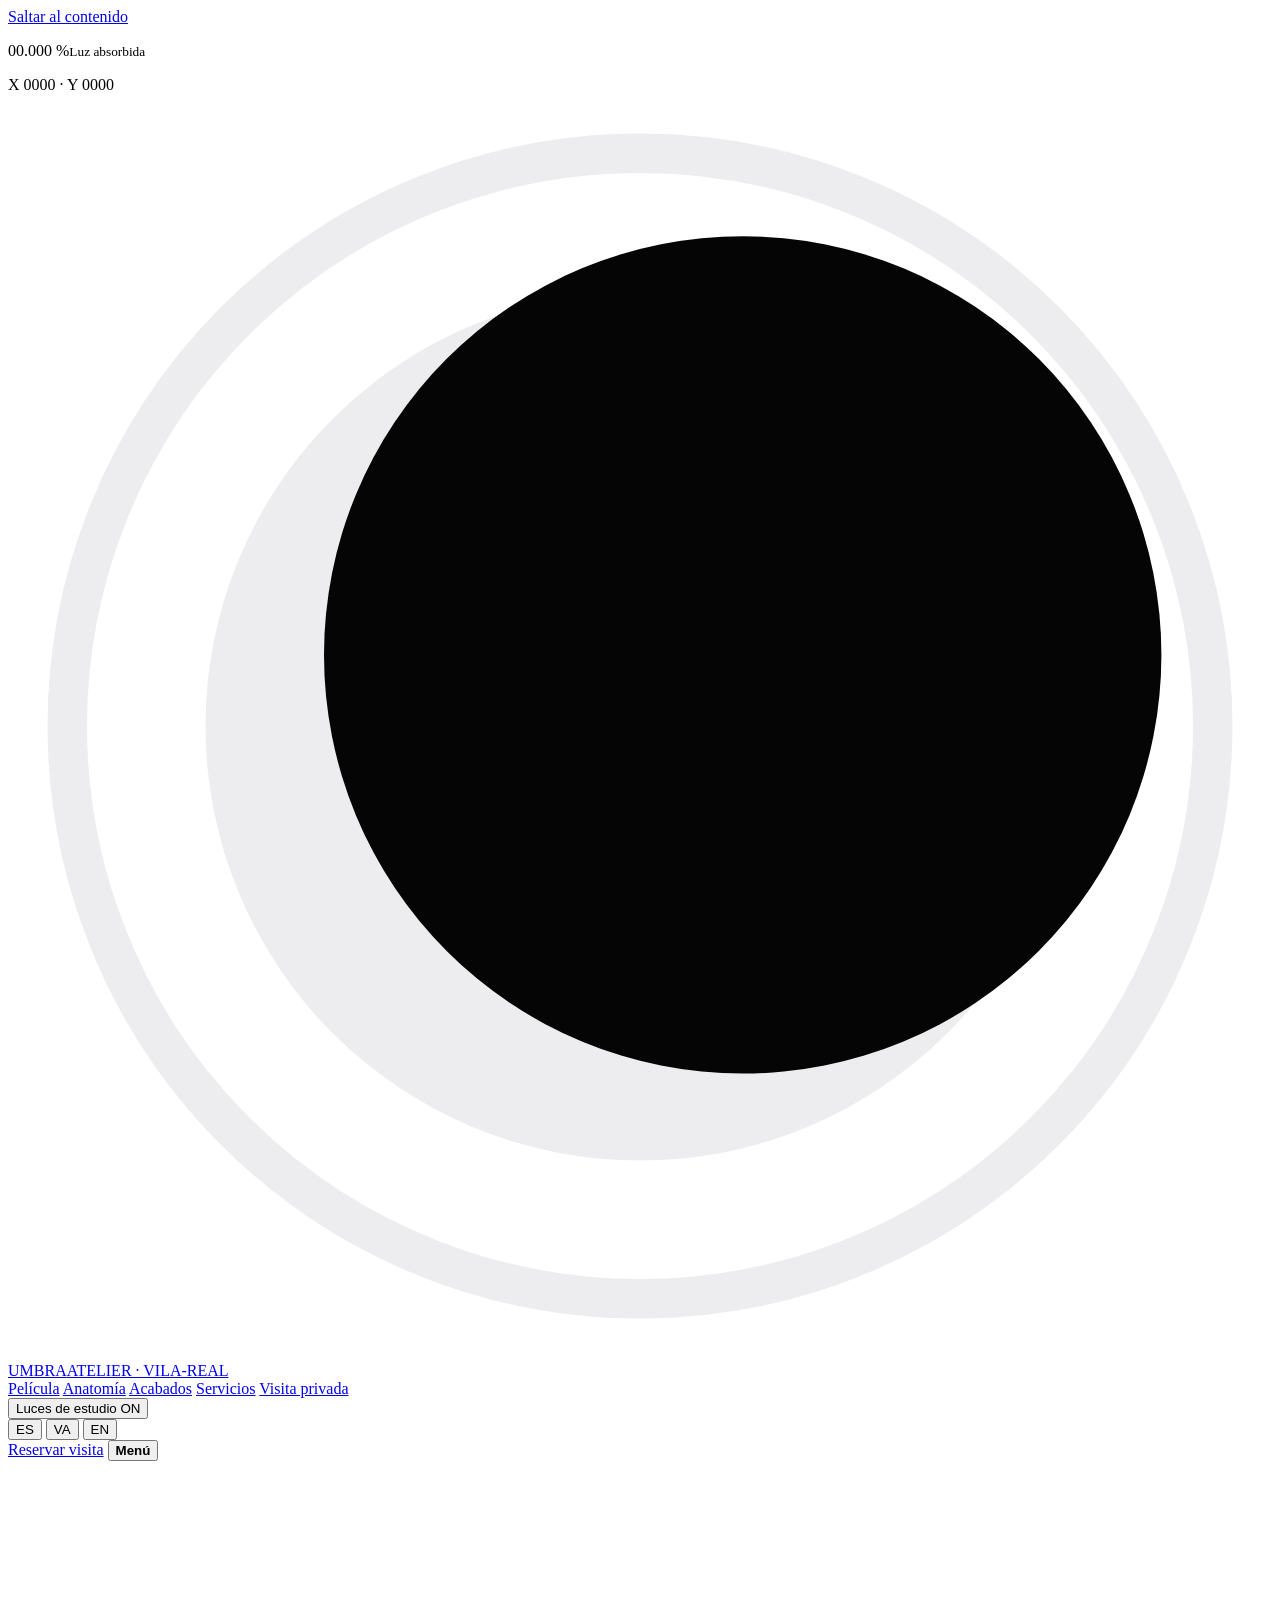
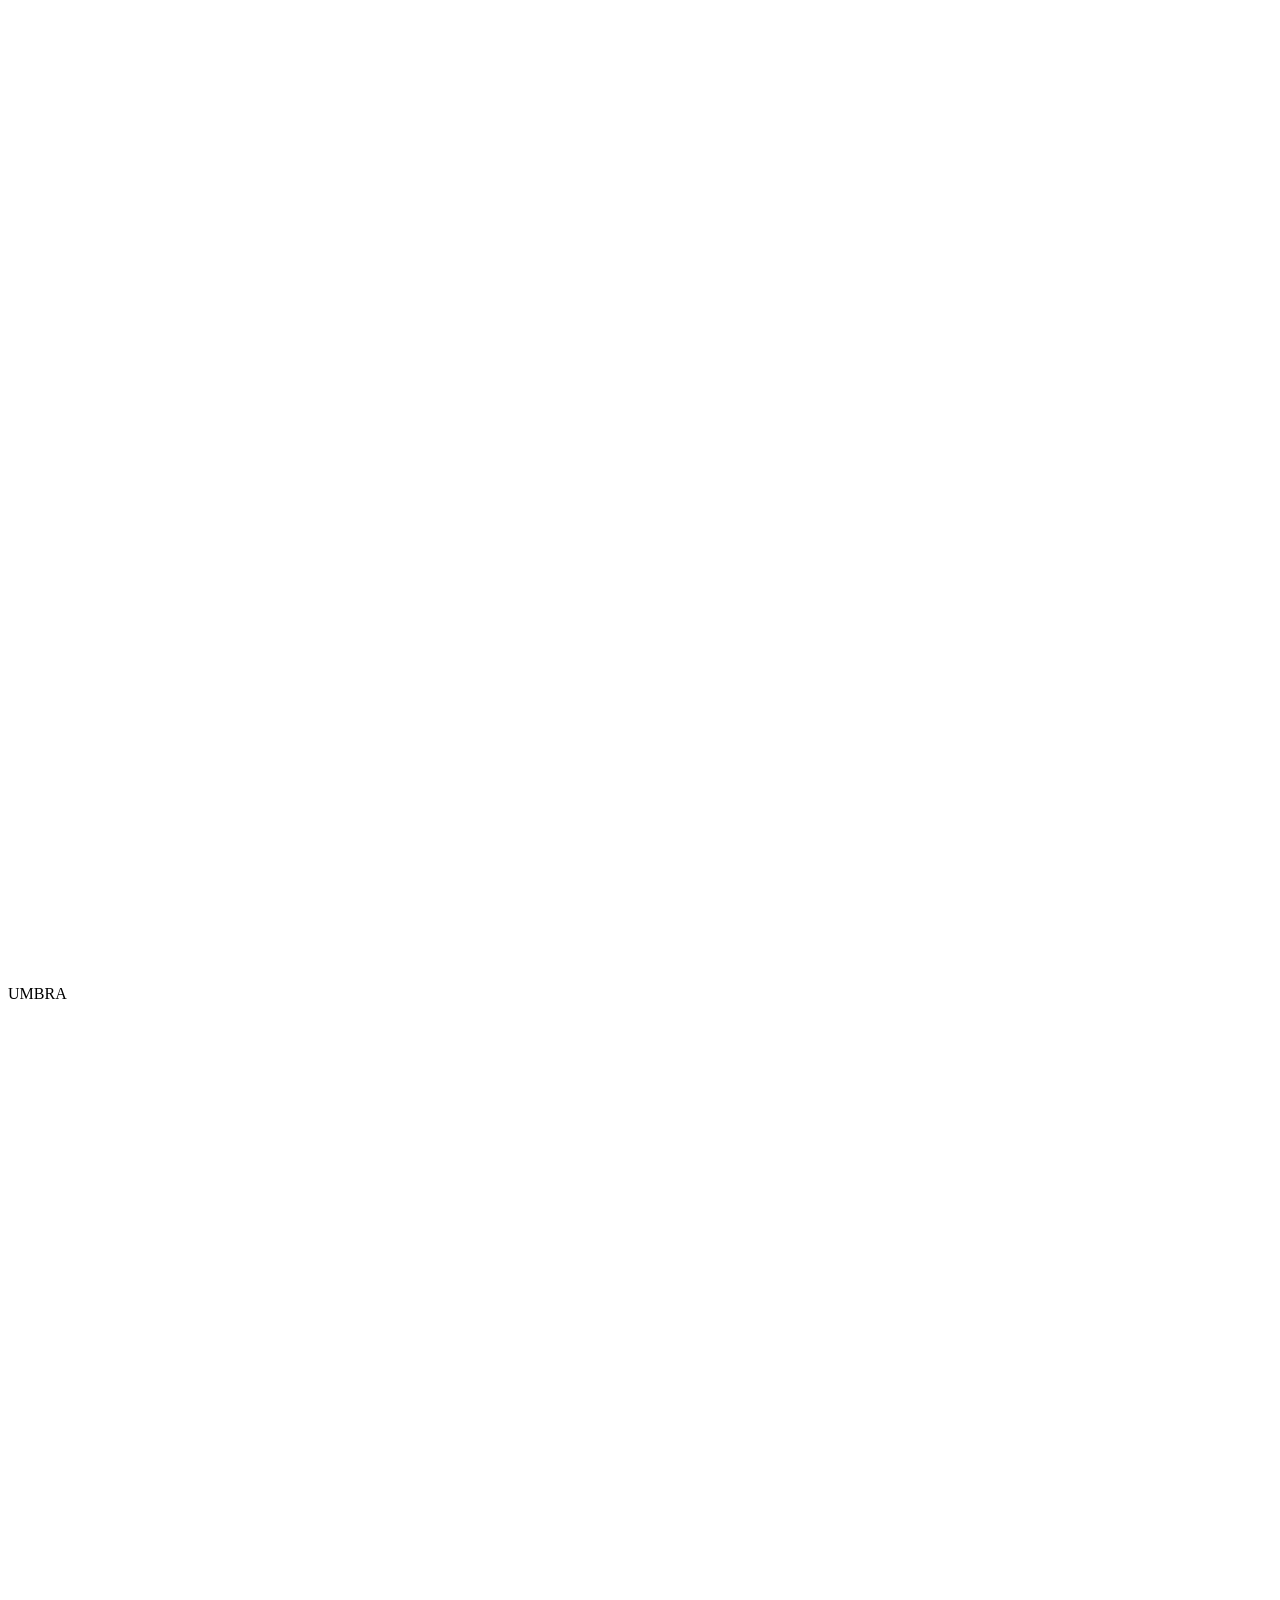
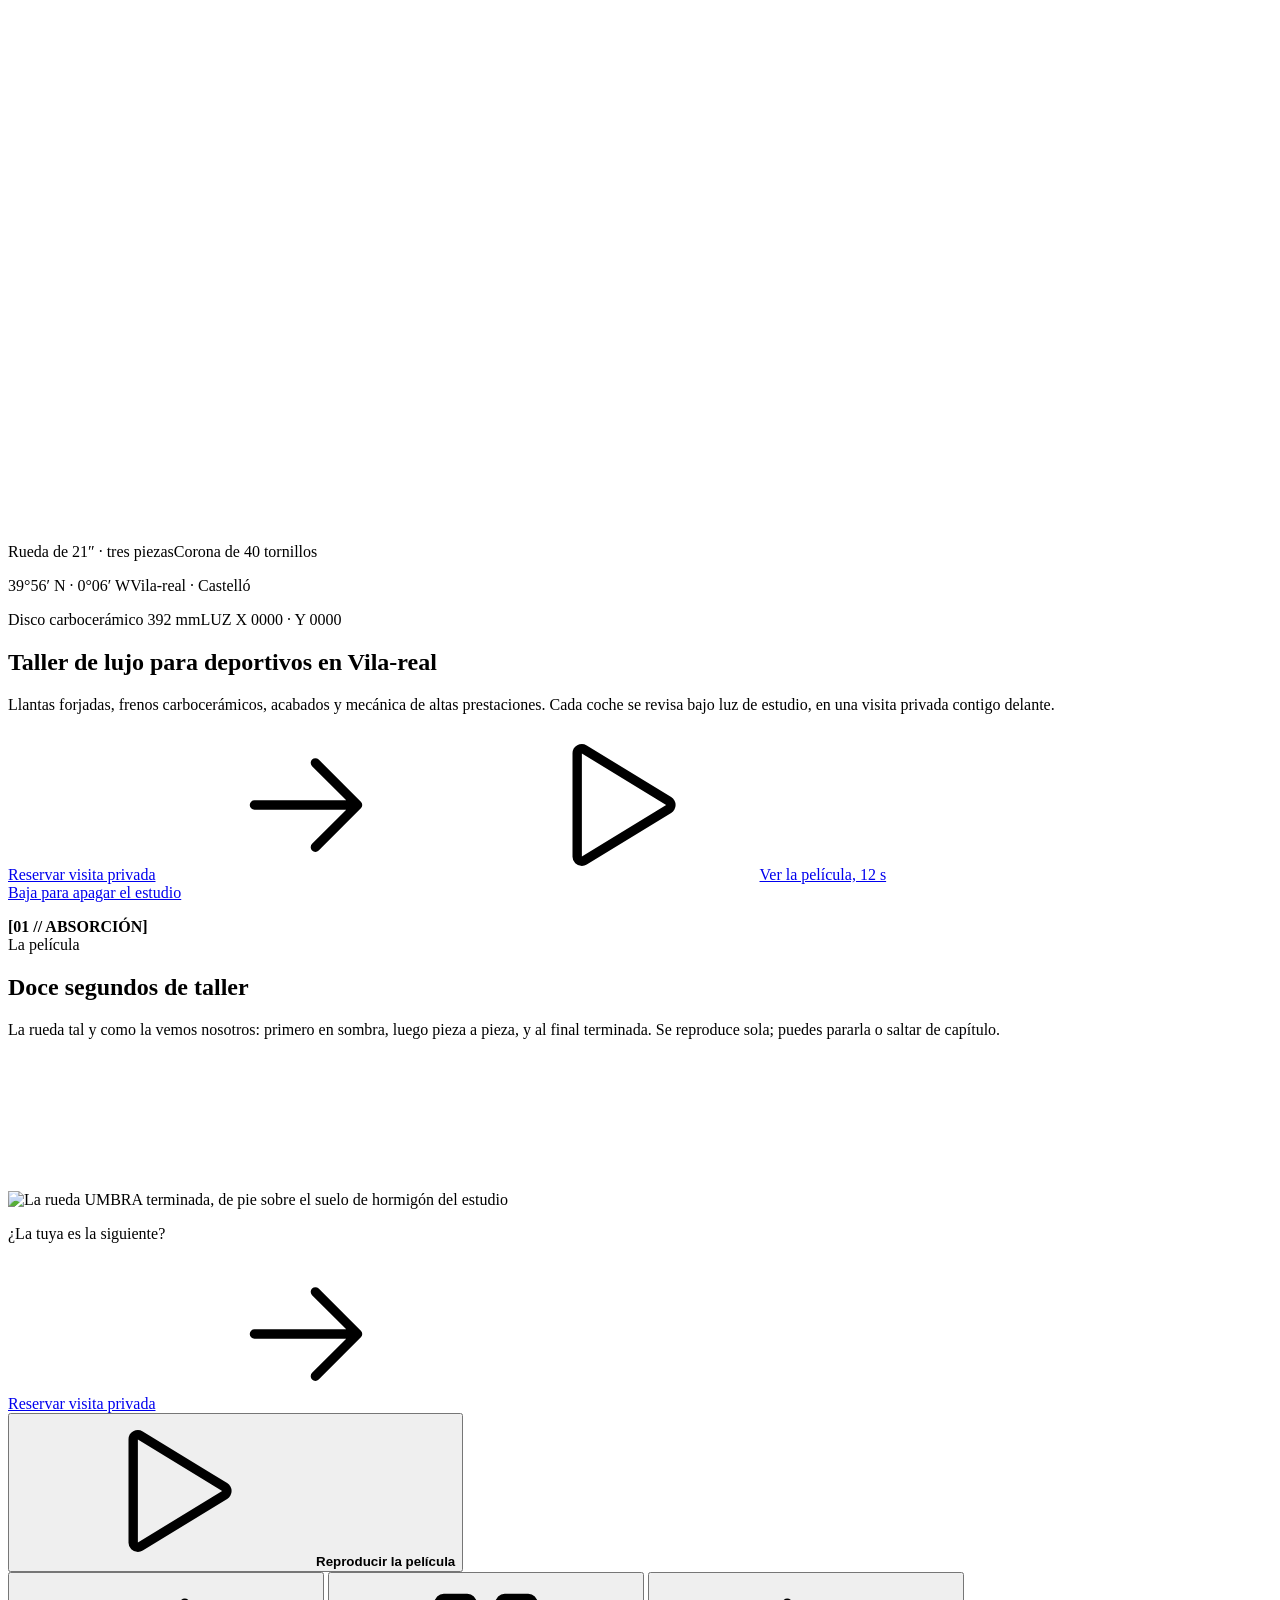
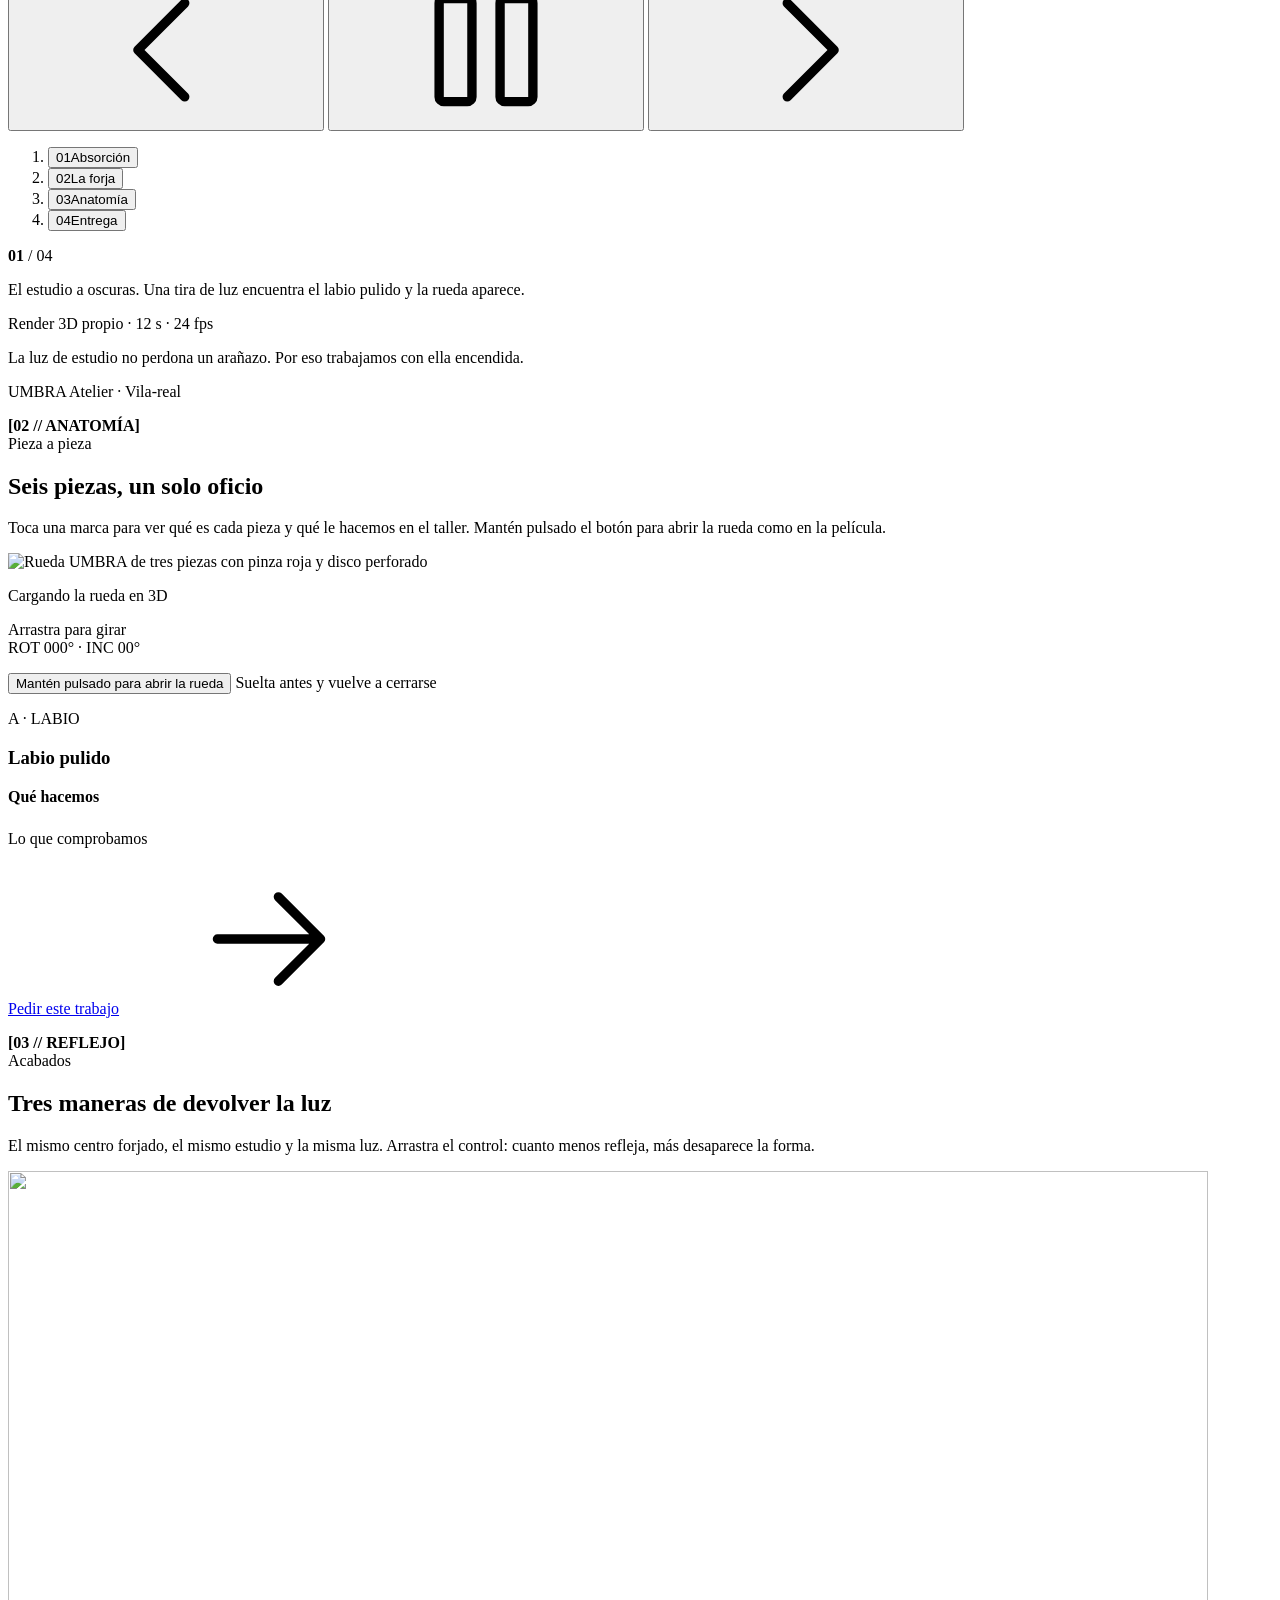
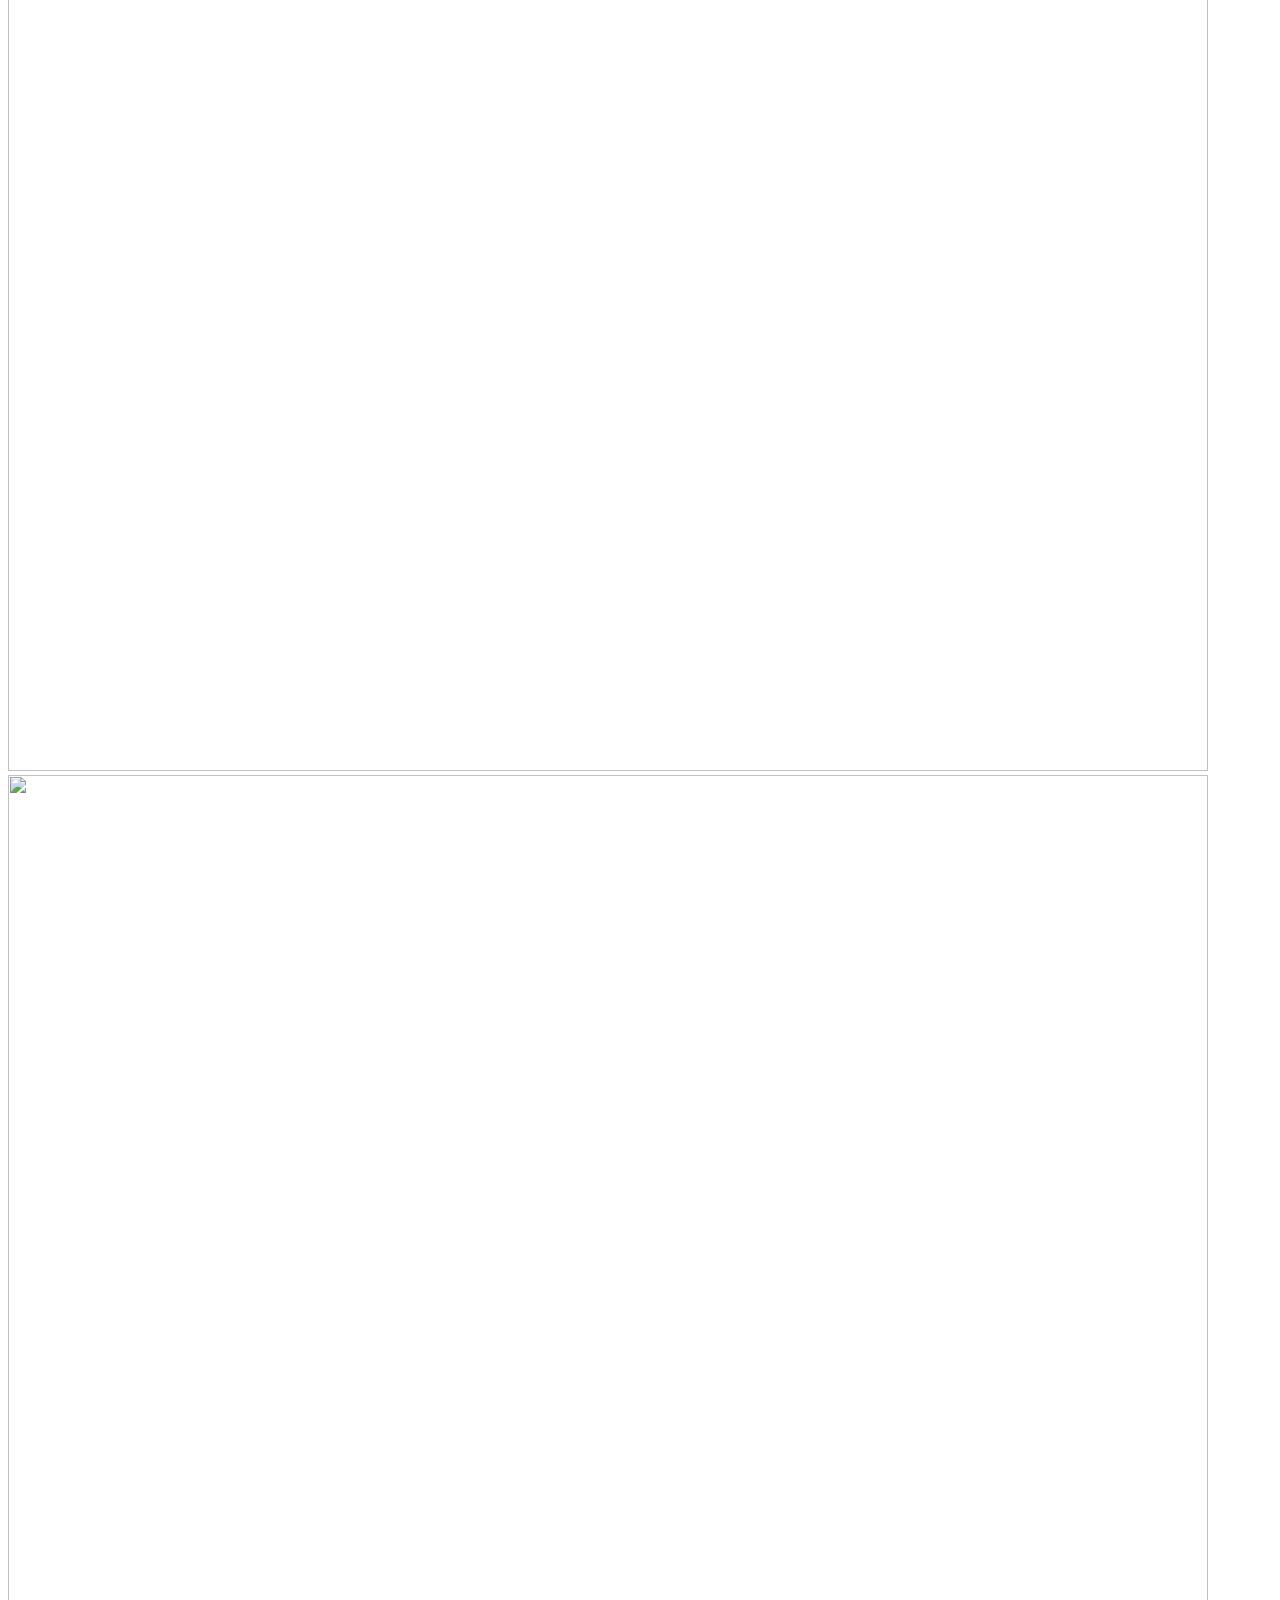
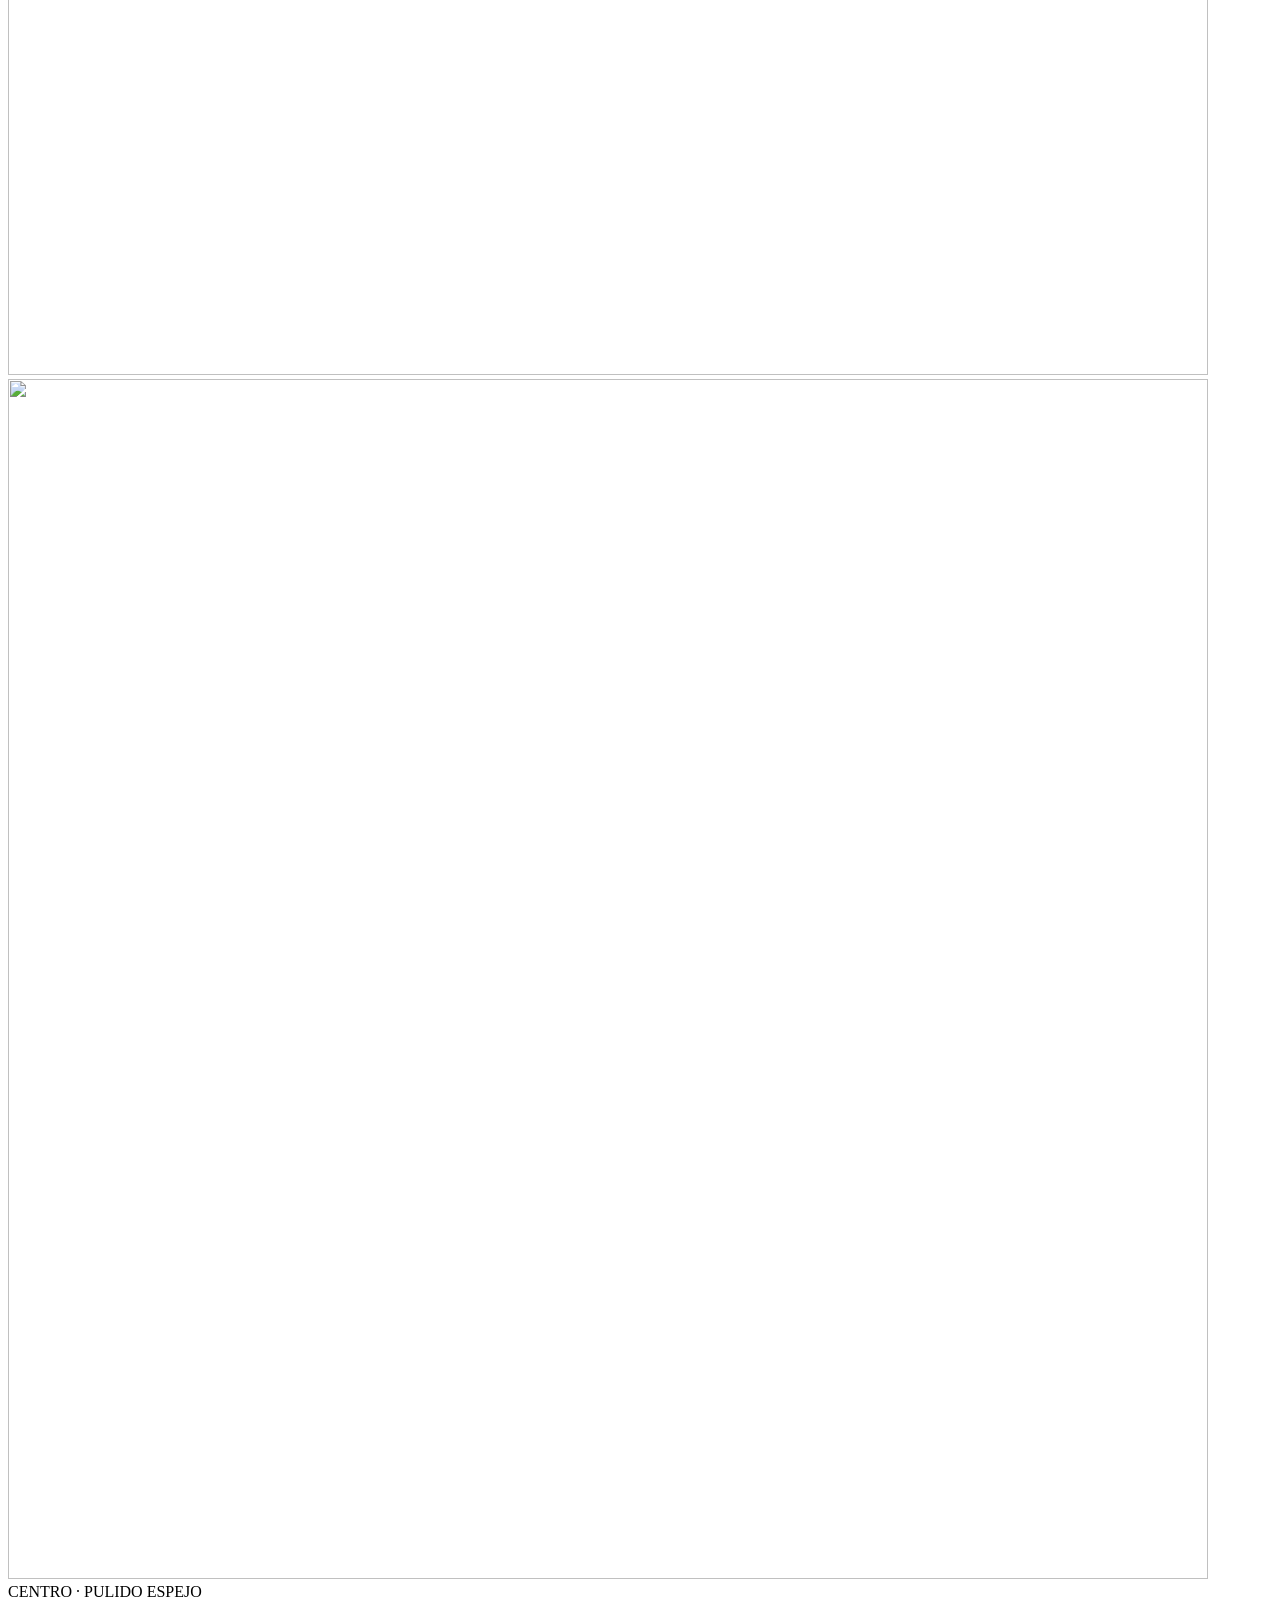
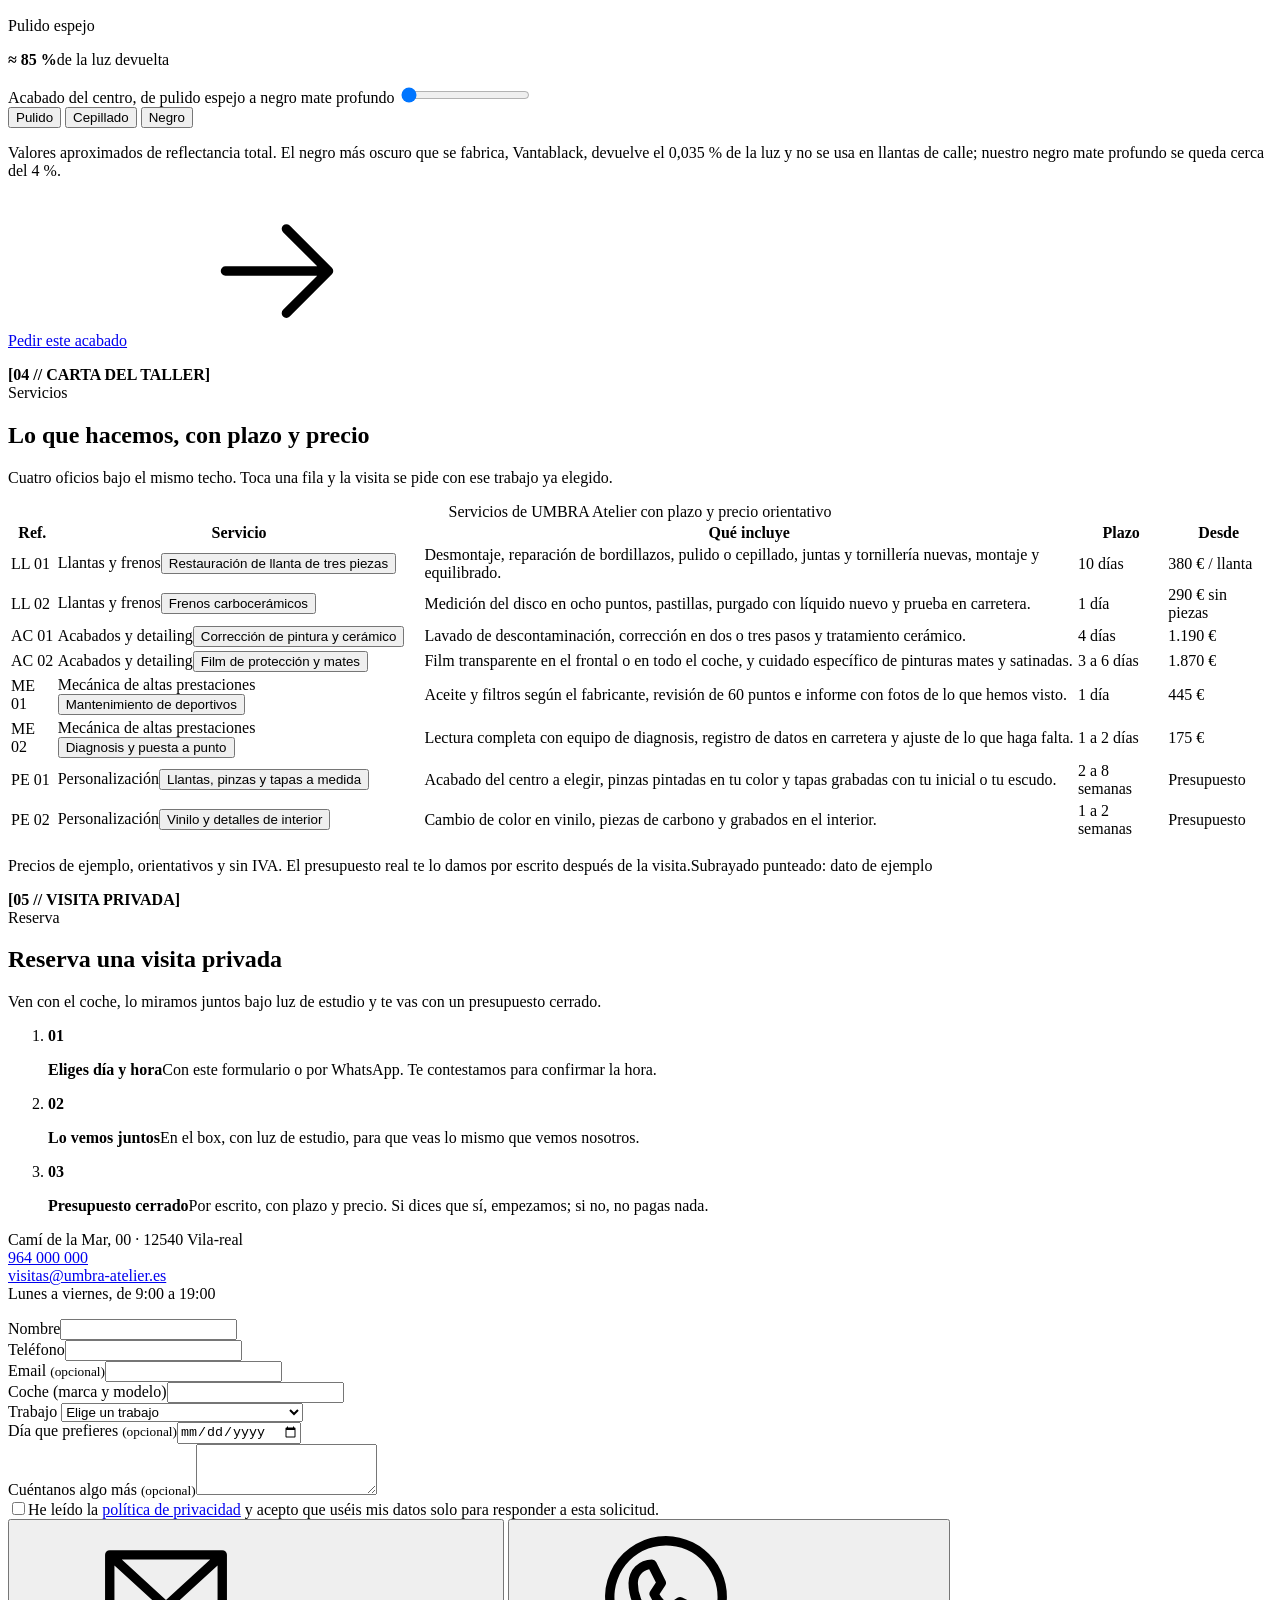
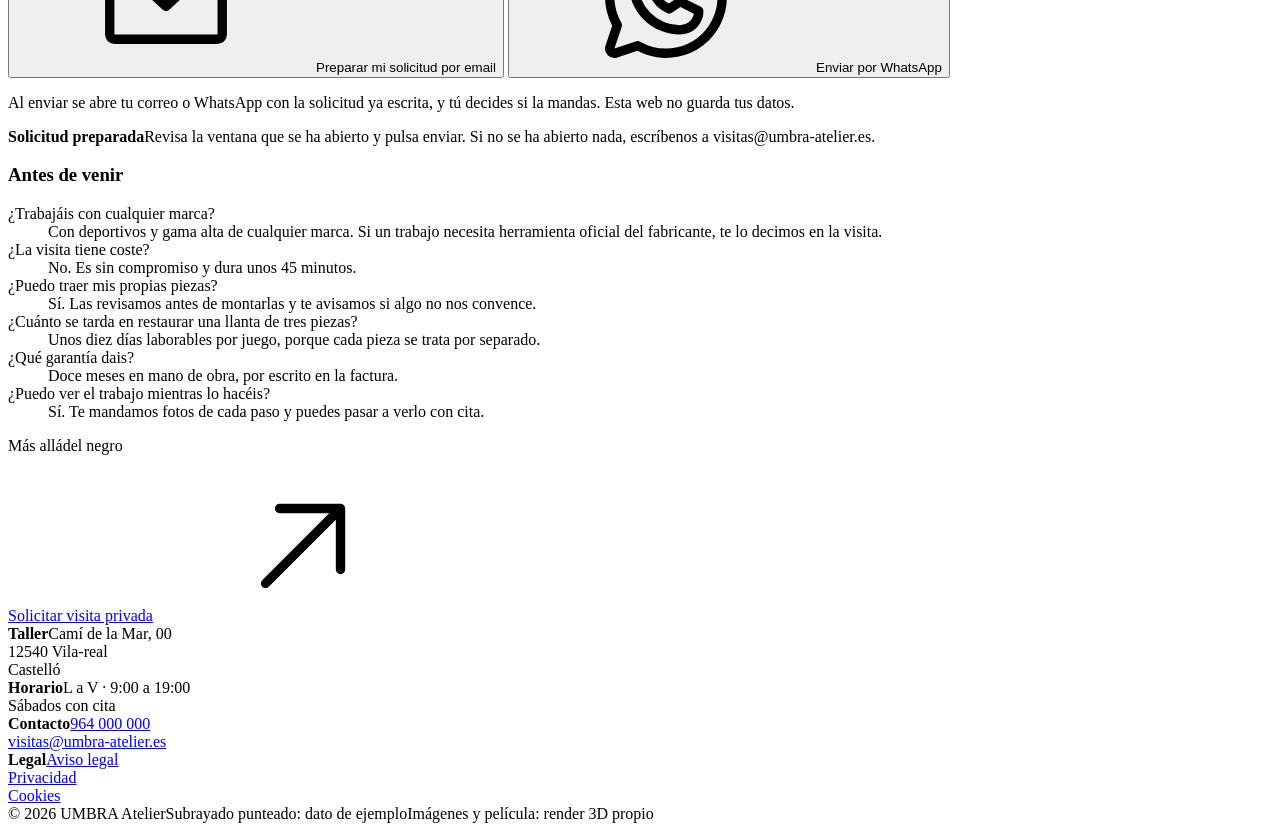
==== index.html @ 4f1d6cc4 "Add files via upload" ====
<!doctype html>
<html lang="es" data-examples="on" data-lights="on">
<head>
<meta charset="utf-8">
<meta name="viewport" content="width=device-width, initial-scale=1, viewport-fit=cover">
<title>UMBRA Atelier · Taller de lujo para deportivos en Vila-real</title>
<meta name="description" content="Taller de lujo en Vila-real (Castelló): llantas forjadas de tres piezas, frenos carbocerámicos, acabados, detailing, mecánica de altas prestaciones y personalización. Reserva una visita privada.">
<meta name="theme-color" content="#050505">
<link rel="icon" type="image/svg+xml" href="data:image/svg+xml,%3Csvg xmlns='http://www.w3.org/2000/svg' viewBox='0 0 64 64'%3E%3Crect width='64' height='64' fill='%23050505'/%3E%3Ccircle cx='32' cy='32' r='22' fill='%23EDEDEF'/%3E%3Ccircle cx='37' cy='28.5' r='21' fill='%23050505'/%3E%3Ccircle cx='32' cy='32' r='26.5' fill='none' stroke='%23EDEDEF' stroke-width='1.5'/%3E%3C/svg%3E">
<!-- DEPLOY STEP: poner la URL real en og:url y og:image al publicar -->
<meta property="og:type" content="website">
<meta property="og:title" content="UMBRA Atelier · Taller de lujo en Vila-real">
<meta property="og:description" content="Llantas, frenos, acabados y mecánica para deportivos. Visita privada con luz de estudio.">
<meta property="og:image" content="assets/img/og.jpg">
<meta property="og:url" content="">
<meta name="twitter:card" content="summary_large_image">
<link rel="preload" href="assets/fonts/syne-latin-800-normal.woff2" as="font" type="font/woff2" crossorigin>
<link rel="preload" href="assets/fonts/syne-latin-400-normal.woff2" as="font" type="font/woff2" crossorigin>
<link rel="preload" href="assets/img/portada-rueda.webp" as="image" media="(min-width: 721px)">
<link rel="stylesheet" href="assets/css/site.css">
<script type="importmap">{"imports":{"three":"./assets/vendor/three/three.module.min.js","three/addons/":"./assets/vendor/three/addons/"}}</script>
<script>document.documentElement.classList.add('js');try{var L=localStorage.getItem('umbra-lights');if(L==='off')document.documentElement.dataset.lights='off'}catch(e){}</script>
</head>
<body class="is-loading">
<a class="skip" href="#main" data-i18n="skip">Saltar al contenido</a>

<svg width="0" height="0" style="position:absolute" aria-hidden="true">
  <symbol id="i-caret-left" viewBox="0 0 256 256"><path d="M165.66,202.34a8,8,0,0,1-11.32,11.32l-80-80a8,8,0,0,1,0-11.32l80-80a8,8,0,0,1,11.32,11.32L91.31,128Z"/></symbol>
  <symbol id="i-caret-right" viewBox="0 0 256 256"><path d="M181.66,133.66l-80,80a8,8,0,0,1-11.32-11.32L164.69,128,90.34,53.66a8,8,0,0,1,11.32-11.32l80,80A8,8,0,0,1,181.66,133.66Z"/></symbol>
  <symbol id="i-arrow-right" viewBox="0 0 256 256"><path d="M221.66,133.66l-72,72a8,8,0,0,1-11.32-11.32L196.69,136H40a8,8,0,0,1,0-16H196.69L138.34,61.66a8,8,0,0,1,11.32-11.32l72,72A8,8,0,0,1,221.66,133.66Z"/></symbol>
  <symbol id="i-arrow-up-right" viewBox="0 0 256 256"><path d="M200,64V168a8,8,0,0,1-16,0V83.31L69.66,197.66a8,8,0,0,1-11.32-11.32L172.69,72H88a8,8,0,0,1,0-16H192A8,8,0,0,1,200,64Z"/></symbol>
  <symbol id="i-play" viewBox="0 0 256 256"><path d="M232.4,114.49,88.32,26.35a16,16,0,0,0-16.2-.3A15.86,15.86,0,0,0,64,39.87V216.13A15.94,15.94,0,0,0,80,232a16.07,16.07,0,0,0,8.36-2.35L232.4,141.51a15.81,15.81,0,0,0,0-27ZM80,215.94V40l143.83,88Z"/></symbol>
  <symbol id="i-pause" viewBox="0 0 256 256"><path d="M200,32H160a16,16,0,0,0-16,16V208a16,16,0,0,0,16,16h40a16,16,0,0,0,16-16V48A16,16,0,0,0,200,32Zm0,176H160V48h40ZM96,32H56A16,16,0,0,0,40,48V208a16,16,0,0,0,16,16H96a16,16,0,0,0,16-16V48A16,16,0,0,0,96,32Zm0,176H56V48H96Z"/></symbol>
  <symbol id="i-envelope-simple" viewBox="0 0 256 256"><path d="M224,48H32a8,8,0,0,0-8,8V192a16,16,0,0,0,16,16H216a16,16,0,0,0,16-16V56A8,8,0,0,0,224,48ZM203.43,64,128,133.15,52.57,64ZM216,192H40V74.19l82.59,75.71a8,8,0,0,0,10.82,0L216,74.19V192Z"/></symbol>
  <symbol id="i-whatsapp-logo" viewBox="0 0 256 256"><path d="M187.58,144.84l-32-16a8,8,0,0,0-8,.5l-14.69,9.8a40.55,40.55,0,0,1-16-16l9.8-14.69a8,8,0,0,0,.5-8l-16-32A8,8,0,0,0,104,64a40,40,0,0,0-40,40,88.1,88.1,0,0,0,88,88,40,40,0,0,0,40-40A8,8,0,0,0,187.58,144.84ZM152,176a72.08,72.08,0,0,1-72-72A24,24,0,0,1,99.29,80.46l11.48,23L101,118a8,8,0,0,0-.73,7.51,56.47,56.47,0,0,0,30.15,30.15A8,8,0,0,0,138,155l14.61-9.74,23,11.48A24,24,0,0,1,152,176ZM128,24A104,104,0,0,0,36.18,176.88L24.83,210.93a16,16,0,0,0,20.24,20.24l34.05-11.35A104,104,0,1,0,128,24Zm0,192a87.87,87.87,0,0,1-44.06-11.81,8,8,0,0,0-6.54-.67L40,216,52.47,178.6a8,8,0,0,0-.66-6.54A88,88,0,1,1,128,216Z"/></symbol>
</svg>

<div class="preload" id="preload" aria-hidden="true">
  <p class="preload__count"><span id="preload-n">00.000</span>&nbsp;%<small data-i18n="preload">Luz absorbida</small></p>
  <div class="preload__half preload__half--t"></div>
  <div class="preload__half preload__half--b"></div>
  <div class="preload__line"></div>
</div>
<div class="grid-lines" aria-hidden="true"></div>
<div class="grain" aria-hidden="true"></div>
<div class="cursor" id="cursor" aria-hidden="true"><div class="cursor__ring"></div><span class="cursor__xy" id="cursor-xy">X 0000 · Y 0000</span></div>

<header class="bar" id="bar">
  <a class="brand" href="#inicio" aria-label="UMBRA Atelier, inicio">
    <svg viewBox="0 0 32 32" aria-hidden="true"><circle cx="16" cy="16" r="11" fill="#EDEDEF"/><circle cx="18.6" cy="14.2" r="10.6" fill="#050505"/><circle cx="16" cy="16" r="14.5" fill="none" stroke="#EDEDEF" stroke-width="1"/></svg>
    <span><span class="brand__word">UMBRA</span><span class="brand__sub">ATELIER · VILA-REAL</span></span>
  </a>
  <nav class="nav" id="nav" aria-label="Principal">
    <a href="#pelicula" data-i18n="nav.film">Película</a>
    <a href="#anatomia" data-i18n="nav.anat">Anatomía</a>
    <a href="#acabados" data-i18n="nav.finish">Acabados</a>
    <a href="#servicios" data-i18n="nav.menu">Servicios</a>
    <a href="#visita" data-i18n="nav.visit">Visita privada</a>
  </nav>
  <button class="lights" id="lights" type="button" role="switch" aria-checked="true">
    <span class="lights__label" data-i18n="lights">Luces de estudio</span>
    <span class="lights__track" aria-hidden="true"><span class="lights__dot"></span></span>
    <span class="lights__state" id="lights-state">ON</span>
  </button>
  <div class="lang" role="group" aria-label="Idioma">
    <button type="button" data-lang="es" aria-pressed="true" lang="es">ES</button>
    <button type="button" data-lang="va" aria-pressed="false" lang="ca">VA</button>
    <button type="button" data-lang="en" aria-pressed="false" lang="en">EN</button>
  </div>
  <a class="btn btn--solid btn--sm bar__cta" href="#visita" data-i18n="cta.book">Reservar visita</a>
  <button class="menu-btn" id="menu-btn" type="button" aria-expanded="false" aria-controls="nav"><span></span><span></span><b class="vh" data-i18n="menu">Menú</b></button>
</header>

<section class="hero" id="inicio" aria-labelledby="hero-h">
  <div class="hero__stage" id="stage" aria-hidden="true">
    <div class="hero__grp hero__bg" data-depth="6">
      <picture><source media="(max-width: 720px)" srcset="assets/img/portada-movil-estudio.webp"><img class="hero__img hero__img--dark" src="assets/img/portada-estudio.webp" alt="" width="2400" height="1350" fetchpriority="high" decoding="async"></picture>
      <div class="beam"><div class="beam__in"><picture><source media="(max-width: 720px)" srcset="assets/img/portada-movil-estudio.webp"><img class="hero__img" src="assets/img/portada-estudio.webp" alt="" width="2400" height="1350" decoding="async"></picture></div></div>
    </div>
    <div class="hero__grp hero__type" data-depth="14"><p class="hero__title">UMBRA</p></div>
    <div class="hero__grp hero__wheel" data-depth="-10">
      <picture><source media="(max-width: 720px)" srcset="assets/img/portada-movil-rueda.webp"><img class="hero__img hero__img--dark" src="assets/img/portada-rueda.webp" alt="" width="2400" height="1350" fetchpriority="high" decoding="async"></picture>
      <div class="beam"><div class="beam__in"><picture><source media="(max-width: 720px)" srcset="assets/img/portada-movil-rueda.webp"><img class="hero__img" src="assets/img/portada-rueda.webp" alt="" width="2400" height="1350" decoding="async"></picture></div></div>
    </div>
    <div class="hero__shade"></div>
    <div class="hero__eclipse"></div>
  </div>
  <p class="hero__meta hero__meta--tl"><span data-i18n="meta.wheel">Rueda de 21″ · tres piezas</span><span data-i18n="meta.bolts">Corona de 40 tornillos</span></p>
  <p class="hero__meta hero__meta--tr"><span>39°56′ N · 0°06′ W</span><span data-i18n="meta.place">Vila-real · Castelló</span></p>
  <p class="hero__meta hero__meta--br"><span data-i18n="meta.disc">Disco carbocerámico 392 mm</span><span id="light-xy">LUZ X 0000 · Y 0000</span></p>
  <div class="hero__copy">
    <h1 id="hero-h" data-i18n="hero.h">Taller de lujo para deportivos en Vila-real</h1>
    <p data-i18n="hero.p">Llantas forjadas, frenos carbocerámicos, acabados y mecánica de altas prestaciones. Cada coche se revisa bajo luz de estudio, en una visita privada contigo delante.</p>
    <div class="hero__ctas">
      <a class="btn btn--solid" href="#visita"><span data-i18n="cta.private">Reservar visita privada</span><svg class="ico" aria-hidden="true"><use href="#i-arrow-right"/></svg></a>
      <a class="btn btn--ghost" href="#pelicula"><svg class="ico" aria-hidden="true"><use href="#i-play"/></svg><span data-i18n="cta.film">Ver la película, 12 s</span></a>
    </div>
    <a class="hero__cue mono" href="#pelicula" aria-hidden="true" tabindex="-1"><i></i><span data-i18n="cue">Baja para apagar el estudio</span></a>
  </div>
</section>

<main id="main" tabindex="-1">

<section class="sec film" id="pelicula" aria-labelledby="film-h">
  <div class="sec__head reveal">
    <p class="idx"><b>[01 // ABSORCIÓN]</b><br><span data-i18n="film.idx">La película</span></p>
    <h2 id="film-h" data-i18n="film.h">Doce segundos de taller</h2>
    <p class="lede" data-i18n="film.lede">La rueda tal y como la vemos nosotros: primero en sombra, luego pieza a pieza, y al final terminada. Se reproduce sola; puedes pararla o saltar de capítulo.</p>
  </div>
  <div class="film__frame reveal" id="film-frame">
    <img class="film__poster" src="assets/img/capitulo-04.webp" alt="La rueda UMBRA terminada, de pie sobre el suelo de hormigón del estudio" width="1280" height="720" loading="lazy" decoding="async" data-i18n-alt="film.alt">
    <video id="film-video" muted playsinline preload="none" disablepictureinpicture aria-describedby="film-caption"></video>
    <div class="film__black"></div>
    <div class="film__end">
      <p data-i18n="film.end">¿La tuya es la siguiente?</p>
      <a class="btn btn--solid" href="#visita"><span data-i18n="cta.private">Reservar visita privada</span><svg class="ico" aria-hidden="true"><use href="#i-arrow-right"/></svg></a>
    </div>
    <button class="film__play" type="button" id="film-play"><span><svg class="ico" aria-hidden="true"><use href="#i-play"/></svg><b data-i18n="film.play">Reproducir la película</b></span></button>
  </div>
  <div class="film__ui reveal">
    <div class="film__ctrl">
      <button type="button" id="film-prev" aria-label="Capítulo anterior" data-i18n-aria="film.prev"><svg class="ico" aria-hidden="true"><use href="#i-caret-left"/></svg></button>
      <button type="button" id="film-pause" aria-label="Pausar la película" data-i18n-aria="film.pause"><svg class="ico" aria-hidden="true"><use href="#i-pause"/></svg></button>
      <button type="button" id="film-next" aria-label="Capítulo siguiente" data-i18n-aria="film.next"><svg class="ico" aria-hidden="true"><use href="#i-caret-right"/></svg></button>
    </div>
    <ol class="chapters" id="chapters">
      <li class="chapter" aria-current="step"><button type="button" data-ch="0"><span class="chapter__fill"></span><span class="chapter__n">01</span><span class="chapter__t" data-i18n="ch.0">Absorción</span></button></li>
      <li class="chapter"><button type="button" data-ch="1"><span class="chapter__fill"></span><span class="chapter__n">02</span><span class="chapter__t" data-i18n="ch.1">La forja</span></button></li>
      <li class="chapter"><button type="button" data-ch="2"><span class="chapter__fill"></span><span class="chapter__n">03</span><span class="chapter__t" data-i18n="ch.2">Anatomía</span></button></li>
      <li class="chapter"><button type="button" data-ch="3"><span class="chapter__fill"></span><span class="chapter__n">04</span><span class="chapter__t" data-i18n="ch.3">Entrega</span></button></li>
    </ol>
    <p class="film__count"><b id="film-count">01</b>&nbsp;/ 04</p>
  </div>
  <div class="film__captions">
    <p class="film__caption" id="film-caption" aria-live="polite"><span data-i18n="cap.0">El estudio a oscuras. Una tira de luz encuentra el labio pulido y la rueda aparece.</span></p>
    <p class="film__note mono" data-i18n="film.note">Render 3D propio · 12 s · 24 fps</p>
  </div>
</section>

<section class="creed" aria-label="Nuestra forma de trabajar" data-i18n-aria="creed.aria">
  <p id="creed" data-i18n="creed">La luz de estudio no perdona un arañazo. Por eso trabajamos con ella encendida.</p>
  <span class="creed__by mono" data-i18n="creed.by">UMBRA Atelier · Vila-real</span>
</section>

<section class="sec anat" id="anatomia" aria-labelledby="anat-h">
  <div class="sec__head reveal">
    <p class="idx"><b>[02 // ANATOMÍA]</b><br><span data-i18n="anat.idx">Pieza a pieza</span></p>
    <h2 id="anat-h" data-i18n="anat.h">Seis piezas, un solo oficio</h2>
    <p class="lede" data-i18n="anat.lede">Toca una marca para ver qué es cada pieza y qué le hacemos en el taller. Mantén pulsado el botón para abrir la rueda como en la película.</p>
  </div>
  <div class="anat__grid reveal">
    <div class="viewer" id="viewer">
      <img class="viewer__still" src="assets/img/rueda.webp" alt="Rueda UMBRA de tres piezas con pinza roja y disco perforado" width="1200" height="1200" loading="lazy" decoding="async" data-i18n-alt="anat.alt">
      <p class="viewer__load mono"><i></i><span data-i18n="anat.loading">Cargando la rueda en 3D</span></p>
      <p class="viewer__axes mono"><span data-i18n="anat.drag">Arrastra para girar</span><br><span id="viewer-deg">ROT 000° · INC 00°</span></p>
      <div id="hotspots"></div>
      <div class="hold">
        <button class="hold__btn" id="hold" type="button"><i></i><span data-i18n="anat.hold">Mantén pulsado para abrir la rueda</span></button>
        <span class="hold__hint mono" data-i18n="anat.hint">Suelta antes y vuelve a cerrarse</span>
      </div>
    </div>
    <aside class="panel" id="panel" aria-live="polite">
      <p class="panel__code mono" id="p-code">A · LABIO</p>
      <h3 class="panel__name" id="p-name">Labio pulido</h3>
      <p class="panel__what" id="p-what"></p>
      <div class="panel__do"><b class="mono" data-i18n="anat.do">Qué hacemos</b><p id="p-do"></p></div>
      <p class="mono" style="margin:24px 0 0;color:var(--ink-3)" data-i18n="anat.checks">Lo que comprobamos</p>
      <ul class="tele" id="p-tele"></ul>
      <div class="panel__go"><a class="btn btn--ghost" href="#visita" id="p-go"><span data-i18n="anat.go">Pedir este trabajo</span><svg class="ico" aria-hidden="true"><use href="#i-arrow-right"/></svg></a></div>
    </aside>
    <ul class="parts" id="parts"></ul>
  </div>
</section>

<section class="sec finish" id="acabados" aria-labelledby="fin-h">
  <div class="sec__head reveal">
    <p class="idx"><b>[03 // REFLEJO]</b><br><span data-i18n="fin.idx">Acabados</span></p>
    <h2 id="fin-h" data-i18n="fin.h">Tres maneras de devolver la luz</h2>
    <p class="lede" data-i18n="fin.lede">El mismo centro forjado, el mismo estudio y la misma luz. Arrastra el control: cuanto menos refleja, más desaparece la forma.</p>
  </div>
  <div class="finish__grid">
    <div class="cmp reveal" id="cmp">
      <img src="assets/img/acabado-pulido.webp" alt="" width="1200" height="1200" loading="lazy" decoding="async">
      <img src="assets/img/acabado-cepillado.webp" alt="" width="1200" height="1200" loading="lazy" decoding="async" style="--o:0" data-k="1">
      <img src="assets/img/acabado-negro.webp" alt="" width="1200" height="1200" loading="lazy" decoding="async" style="--o:0" data-k="2">
      <span class="cmp__tag mono" id="cmp-tag">CENTRO · PULIDO ESPEJO</span>
    </div>
    <div class="finish__side reveal">
      <div class="read" aria-live="polite">
        <p class="read__name" id="fin-name">Pulido espejo</p>
        <p class="read__num"><b id="fin-num">≈ 85 %</b><span data-i18n="fin.unit">de la luz devuelta</span></p>
        <p class="read__desc" id="fin-desc"></p>
      </div>
      <div class="slider">
        <label class="vh" for="fin-range" data-i18n="fin.label">Acabado del centro, de pulido espejo a negro mate profundo</label>
        <input type="range" id="fin-range" min="0" max="200" step="1" value="0">
        <div class="slider__ticks">
          <button type="button" data-stop="0" aria-pressed="true" data-i18n="fin.t0">Pulido</button>
          <button type="button" data-stop="100" aria-pressed="false" data-i18n="fin.t1">Cepillado</button>
          <button type="button" data-stop="200" aria-pressed="false" data-i18n="fin.t2">Negro</button>
        </div>
      </div>
      <p class="finish__foot" data-i18n="fin.foot">Valores aproximados de reflectancia total. El negro más oscuro que se fabrica, Vantablack, devuelve el 0,035 % de la luz y no se usa en llantas de calle; nuestro negro mate profundo se queda cerca del 4 %.</p>
      <a class="btn btn--dark" href="#visita" data-service="pe1" id="fin-go"><span data-i18n="fin.go">Pedir este acabado</span><svg class="ico" aria-hidden="true"><use href="#i-arrow-right"/></svg></a>
    </div>
  </div>
</section>

<section class="sec menu" id="servicios" aria-labelledby="menu-h">
  <div class="sec__head reveal">
    <p class="idx"><b>[04 // CARTA DEL TALLER]</b><br><span data-i18n="menu.idx">Servicios</span></p>
    <h2 id="menu-h" data-i18n="menu.h">Lo que hacemos, con plazo y precio</h2>
    <p class="lede" data-i18n="menu.lede">Cuatro oficios bajo el mismo techo. Toca una fila y la visita se pide con ese trabajo ya elegido.</p>
  </div>
  <table class="table reveal">
    <caption class="vh" data-i18n="menu.caption">Servicios de UMBRA Atelier con plazo y precio orientativo</caption>
    <thead><tr><th scope="col" data-i18n="th.ref">Ref.</th><th scope="col" data-i18n="th.svc">Servicio</th><th scope="col" data-i18n="th.inc">Qué incluye</th><th scope="col" class="r" data-i18n="th.time">Plazo</th><th scope="col" class="r" data-i18n="th.price">Desde</th></tr></thead>
    <tbody id="menu-body">
      <tr data-service="ll1"><td class="t-ref">LL 01</td><td><span class="t-cat" data-i18n="cat.ll">Llantas y frenos</span><span class="t-name"><button type="button" data-i18n="s.ll1">Restauración de llanta de tres piezas</button></span></td><td class="t-inc" data-i18n="i.ll1">Desmontaje, reparación de bordillazos, pulido o cepillado, juntas y tornillería nuevas, montaje y equilibrado.</td><td class="t-time"><span class="eg" data-i18n="d.ll1">10 días</span></td><td class="t-price"><span class="eg" data-i18n="p.ll1">380 € / llanta</span></td></tr>
      <tr data-service="ll2"><td class="t-ref">LL 02</td><td><span class="t-cat" data-i18n="cat.ll">Llantas y frenos</span><span class="t-name"><button type="button" data-i18n="s.ll2">Frenos carbocerámicos</button></span></td><td class="t-inc" data-i18n="i.ll2">Medición del disco en ocho puntos, pastillas, purgado con líquido nuevo y prueba en carretera.</td><td class="t-time"><span class="eg" data-i18n="d.ll2">1 día</span></td><td class="t-price"><span class="eg" data-i18n="p.ll2">290 € sin piezas</span></td></tr>
      <tr data-service="ac1"><td class="t-ref">AC 01</td><td><span class="t-cat" data-i18n="cat.ac">Acabados y detailing</span><span class="t-name"><button type="button" data-i18n="s.ac1">Corrección de pintura y cerámico</button></span></td><td class="t-inc" data-i18n="i.ac1">Lavado de descontaminación, corrección en dos o tres pasos y tratamiento cerámico.</td><td class="t-time"><span class="eg" data-i18n="d.ac1">4 días</span></td><td class="t-price"><span class="eg">1.190 €</span></td></tr>
      <tr data-service="ac2"><td class="t-ref">AC 02</td><td><span class="t-cat" data-i18n="cat.ac">Acabados y detailing</span><span class="t-name"><button type="button" data-i18n="s.ac2">Film de protección y mates</button></span></td><td class="t-inc" data-i18n="i.ac2">Film transparente en el frontal o en todo el coche, y cuidado específico de pinturas mates y satinadas.</td><td class="t-time"><span class="eg" data-i18n="d.ac2">3 a 6 días</span></td><td class="t-price"><span class="eg">1.870 €</span></td></tr>
      <tr data-service="me1"><td class="t-ref">ME 01</td><td><span class="t-cat" data-i18n="cat.me">Mecánica de altas prestaciones</span><span class="t-name"><button type="button" data-i18n="s.me1">Mantenimiento de deportivos</button></span></td><td class="t-inc" data-i18n="i.me1">Aceite y filtros según el fabricante, revisión de 60 puntos e informe con fotos de lo que hemos visto.</td><td class="t-time"><span class="eg" data-i18n="d.me1">1 día</span></td><td class="t-price"><span class="eg">445 €</span></td></tr>
      <tr data-service="me2"><td class="t-ref">ME 02</td><td><span class="t-cat" data-i18n="cat.me">Mecánica de altas prestaciones</span><span class="t-name"><button type="button" data-i18n="s.me2">Diagnosis y puesta a punto</button></span></td><td class="t-inc" data-i18n="i.me2">Lectura completa con equipo de diagnosis, registro de datos en carretera y ajuste de lo que haga falta.</td><td class="t-time"><span class="eg" data-i18n="d.me2">1 a 2 días</span></td><td class="t-price"><span class="eg">175 €</span></td></tr>
      <tr data-service="pe1"><td class="t-ref">PE 01</td><td><span class="t-cat" data-i18n="cat.pe">Personalización</span><span class="t-name"><button type="button" data-i18n="s.pe1">Llantas, pinzas y tapas a medida</button></span></td><td class="t-inc" data-i18n="i.pe1">Acabado del centro a elegir, pinzas pintadas en tu color y tapas grabadas con tu inicial o tu escudo.</td><td class="t-time"><span class="eg" data-i18n="d.pe1">2 a 8 semanas</span></td><td class="t-price" data-i18n="p.quote">Presupuesto</td></tr>
      <tr data-service="pe2"><td class="t-ref">PE 02</td><td><span class="t-cat" data-i18n="cat.pe">Personalización</span><span class="t-name"><button type="button" data-i18n="s.pe2">Vinilo y detalles de interior</button></span></td><td class="t-inc" data-i18n="i.pe2">Cambio de color en vinilo, piezas de carbono y grabados en el interior.</td><td class="t-time"><span class="eg" data-i18n="d.pe2">1 a 2 semanas</span></td><td class="t-price" data-i18n="p.quote">Presupuesto</td></tr>
    </tbody>
  </table>
  <p class="table__note mono"><span data-i18n="menu.note">Precios de ejemplo, orientativos y sin IVA. El presupuesto real te lo damos por escrito después de la visita.</span><span data-i18n="menu.legend">Subrayado punteado: dato de ejemplo</span></p>
</section>

<section class="sec visit" id="visita" aria-labelledby="visit-h">
  <div class="sec__head reveal">
    <p class="idx"><b>[05 // VISITA PRIVADA]</b><br><span data-i18n="visit.idx">Reserva</span></p>
    <h2 id="visit-h" data-i18n="visit.h">Reserva una visita privada</h2>
    <p class="lede" data-i18n="visit.lede">Ven con el coche, lo miramos juntos bajo luz de estudio y te vas con un presupuesto cerrado.</p>
  </div>
  <div class="visit__grid">
    <div class="visit__side">
      <ol class="steps reveal-stagger" id="steps">
        <li><b>01</b><p><strong data-i18n="st.1t">Eliges día y hora</strong><span data-i18n="st.1d">Con este formulario o por WhatsApp. Te contestamos para confirmar la hora.</span></p></li>
        <li><b>02</b><p><strong data-i18n="st.2t">Lo vemos juntos</strong><span data-i18n="st.2d">En el box, con luz de estudio, para que veas lo mismo que vemos nosotros.</span></p></li>
        <li><b>03</b><p><strong data-i18n="st.3t">Presupuesto cerrado</strong><span data-i18n-html="st.3d">Por escrito, con plazo y precio. Si dices que sí, empezamos; si no, <span class="eg">no pagas nada</span>.</span></p></li>
      </ol>
      <p class="contact">
        <span class="eg">Camí de la Mar, 00</span> · 12540 Vila-real<br>
        <a href="tel:+34964000000"><span class="eg">964 000 000</span></a><br>
        <a href="mailto:visitas@umbra-atelier.es"><span class="eg">visitas@umbra-atelier.es</span></a><br>
        <span class="eg" data-i18n="hours">Lunes a viernes, de 9:00 a 19:00</span>
      </p>
    </div>
    <form class="form reveal" id="booking" novalidate>
      <div class="field"><label for="f-name" data-i18n="f.name">Nombre</label><input id="f-name" name="nombre" autocomplete="name" required><span class="field__err" id="e-name"></span></div>
      <div class="field"><label for="f-phone" data-i18n="f.phone">Teléfono</label><input id="f-phone" name="telefono" type="tel" autocomplete="tel" inputmode="tel" required><span class="field__err" id="e-phone"></span></div>
      <div class="field"><label for="f-email"><span data-i18n="f.email">Email</span> <small data-i18n="f.opt">(opcional)</small></label><input id="f-email" name="email" type="email" autocomplete="email"><span class="field__err" id="e-email"></span></div>
      <div class="field"><label for="f-car" data-i18n="f.car">Coche (marca y modelo)</label><input id="f-car" name="coche" required><span class="field__err" id="e-car"></span></div>
      <div class="field"><label for="f-service" data-i18n="f.service">Trabajo</label>
        <select id="f-service" name="trabajo" required>
          <option value="" data-i18n="f.choose">Elige un trabajo</option>
          <option value="ll1" data-i18n="s.ll1">Restauración de llanta de tres piezas</option>
          <option value="ll2" data-i18n="s.ll2">Frenos carbocerámicos</option>
          <option value="ac1" data-i18n="s.ac1">Corrección de pintura y cerámico</option>
          <option value="ac2" data-i18n="s.ac2">Film de protección y mates</option>
          <option value="me1" data-i18n="s.me1">Mantenimiento de deportivos</option>
          <option value="me2" data-i18n="s.me2">Diagnosis y puesta a punto</option>
          <option value="pe1" data-i18n="s.pe1">Llantas, pinzas y tapas a medida</option>
          <option value="pe2" data-i18n="s.pe2">Vinilo y detalles de interior</option>
          <option value="otro" data-i18n="f.other">Otro, o todavía no lo sé</option>
        </select><span class="field__err" id="e-service"></span></div>
      <div class="field"><label for="f-date"><span data-i18n="f.date">Día que prefieres</span> <small data-i18n="f.opt">(opcional)</small></label><input id="f-date" name="dia" type="date"><span class="field__err" id="e-date"></span></div>
      <div class="field field--full"><label for="f-msg"><span data-i18n="f.msg">Cuéntanos algo más</span> <small data-i18n="f.opt">(opcional)</small></label><textarea id="f-msg" name="mensaje" rows="3"></textarea><span class="field__err"></span></div>
      <label class="check" id="c-privacy"><input type="checkbox" id="f-privacy" required><span data-i18n-html="f.privacy">He leído la <a href="aviso-legal.html#privacidad">política de privacidad</a> y acepto que uséis mis datos solo para responder a esta solicitud.</span></label>
      <div class="form__actions">
        <button class="btn btn--solid" type="submit"><svg class="ico" aria-hidden="true"><use href="#i-envelope-simple"/></svg><span data-i18n="f.send">Preparar mi solicitud por email</span></button>
        <button class="btn btn--ghost" type="button" id="f-wa"><svg class="ico" aria-hidden="true"><use href="#i-whatsapp-logo"/></svg><span data-i18n="f.wa">Enviar por WhatsApp</span></button>
      </div>
      <p class="form__note" data-i18n="f.note">Al enviar se abre tu correo o WhatsApp con la solicitud ya escrita, y tú decides si la mandas. Esta web no guarda tus datos.</p>
      <div class="form__ok" id="form-ok" role="status" tabindex="-1"><b data-i18n="ok.t">Solicitud preparada</b><span data-i18n-html="ok.d">Revisa la ventana que se ha abierto y pulsa enviar. Si no se ha abierto nada, escríbenos a <span class="eg">visitas@umbra-atelier.es</span>.</span></div>
    </form>
    <div class="faq reveal">
      <h3 class="idx" data-i18n="faq.h">Antes de venir</h3>
      <dl>
        <div><dt data-i18n="q1">¿Trabajáis con cualquier marca?</dt><dd data-i18n="a1">Con deportivos y gama alta de cualquier marca. Si un trabajo necesita herramienta oficial del fabricante, te lo decimos en la visita.</dd></div>
        <div><dt data-i18n="q2">¿La visita tiene coste?</dt><dd data-i18n-html="a2"><span class="eg">No. Es sin compromiso y dura unos 45 minutos.</span></dd></div>
        <div><dt data-i18n="q3">¿Puedo traer mis propias piezas?</dt><dd data-i18n="a3">Sí. Las revisamos antes de montarlas y te avisamos si algo no nos convence.</dd></div>
        <div><dt data-i18n="q4">¿Cuánto se tarda en restaurar una llanta de tres piezas?</dt><dd data-i18n-html="a4"><span class="eg">Unos diez días laborables por juego</span>, porque cada pieza se trata por separado.</dd></div>
        <div><dt data-i18n="q5">¿Qué garantía dais?</dt><dd data-i18n-html="a5"><span class="eg">Doce meses en mano de obra</span>, por escrito en la factura.</dd></div>
        <div><dt data-i18n="q6">¿Puedo ver el trabajo mientras lo hacéis?</dt><dd data-i18n="a6">Sí. Te mandamos fotos de cada paso y puedes pasar a verlo con cita.</dd></div>
      </dl>
    </div>
  </div>
</section>

</main>

<footer class="foot" id="contacto">
  <p class="foot__big" id="foot-big" aria-hidden="true"><span>Más allá</span><span>del negro</span></p>
  <div class="foot__row">
    <div class="foot__cta"><span class="magnet" id="magnet"><a class="btn btn--solid" href="#visita"><span data-i18n="cta.request">Solicitar visita privada</span><svg class="ico" aria-hidden="true"><use href="#i-arrow-up-right"/></svg></a></span></div>
    <div class="foot__col"><b data-i18n="ft.shop">Taller</b><span class="eg">Camí de la Mar, 00</span><br>12540 Vila-real<br>Castelló</div>
    <div class="foot__col"><b data-i18n="ft.hours">Horario</b><span class="eg" data-i18n="hours.short">L a V · 9:00 a 19:00</span><br><span data-i18n="ft.sat">Sábados con cita</span></div>
    <div class="foot__col"><b data-i18n="ft.contact">Contacto</b><a href="tel:+34964000000"><span class="eg">964 000 000</span></a><br><a href="mailto:visitas@umbra-atelier.es"><span class="eg">visitas@umbra-atelier.es</span></a></div>
    <div class="foot__col"><b>Legal</b><a href="aviso-legal.html" data-i18n="ft.legal">Aviso legal</a><br><a href="aviso-legal.html#privacidad" data-i18n="ft.privacy">Privacidad</a><br><a href="aviso-legal.html#cookies" data-i18n="ft.cookies">Cookies</a></div>
  </div>
  <div class="foot__legal mono"><span>© 2026 UMBRA Atelier</span><span data-i18n="ft.eg">Subrayado punteado: dato de ejemplo</span><span data-i18n="ft.render">Imágenes y película: render 3D propio</span></div>
</footer>

<script src="assets/js/i18n.js" defer></script>
<script src="assets/js/site.js" defer></script>
</body>
</html>
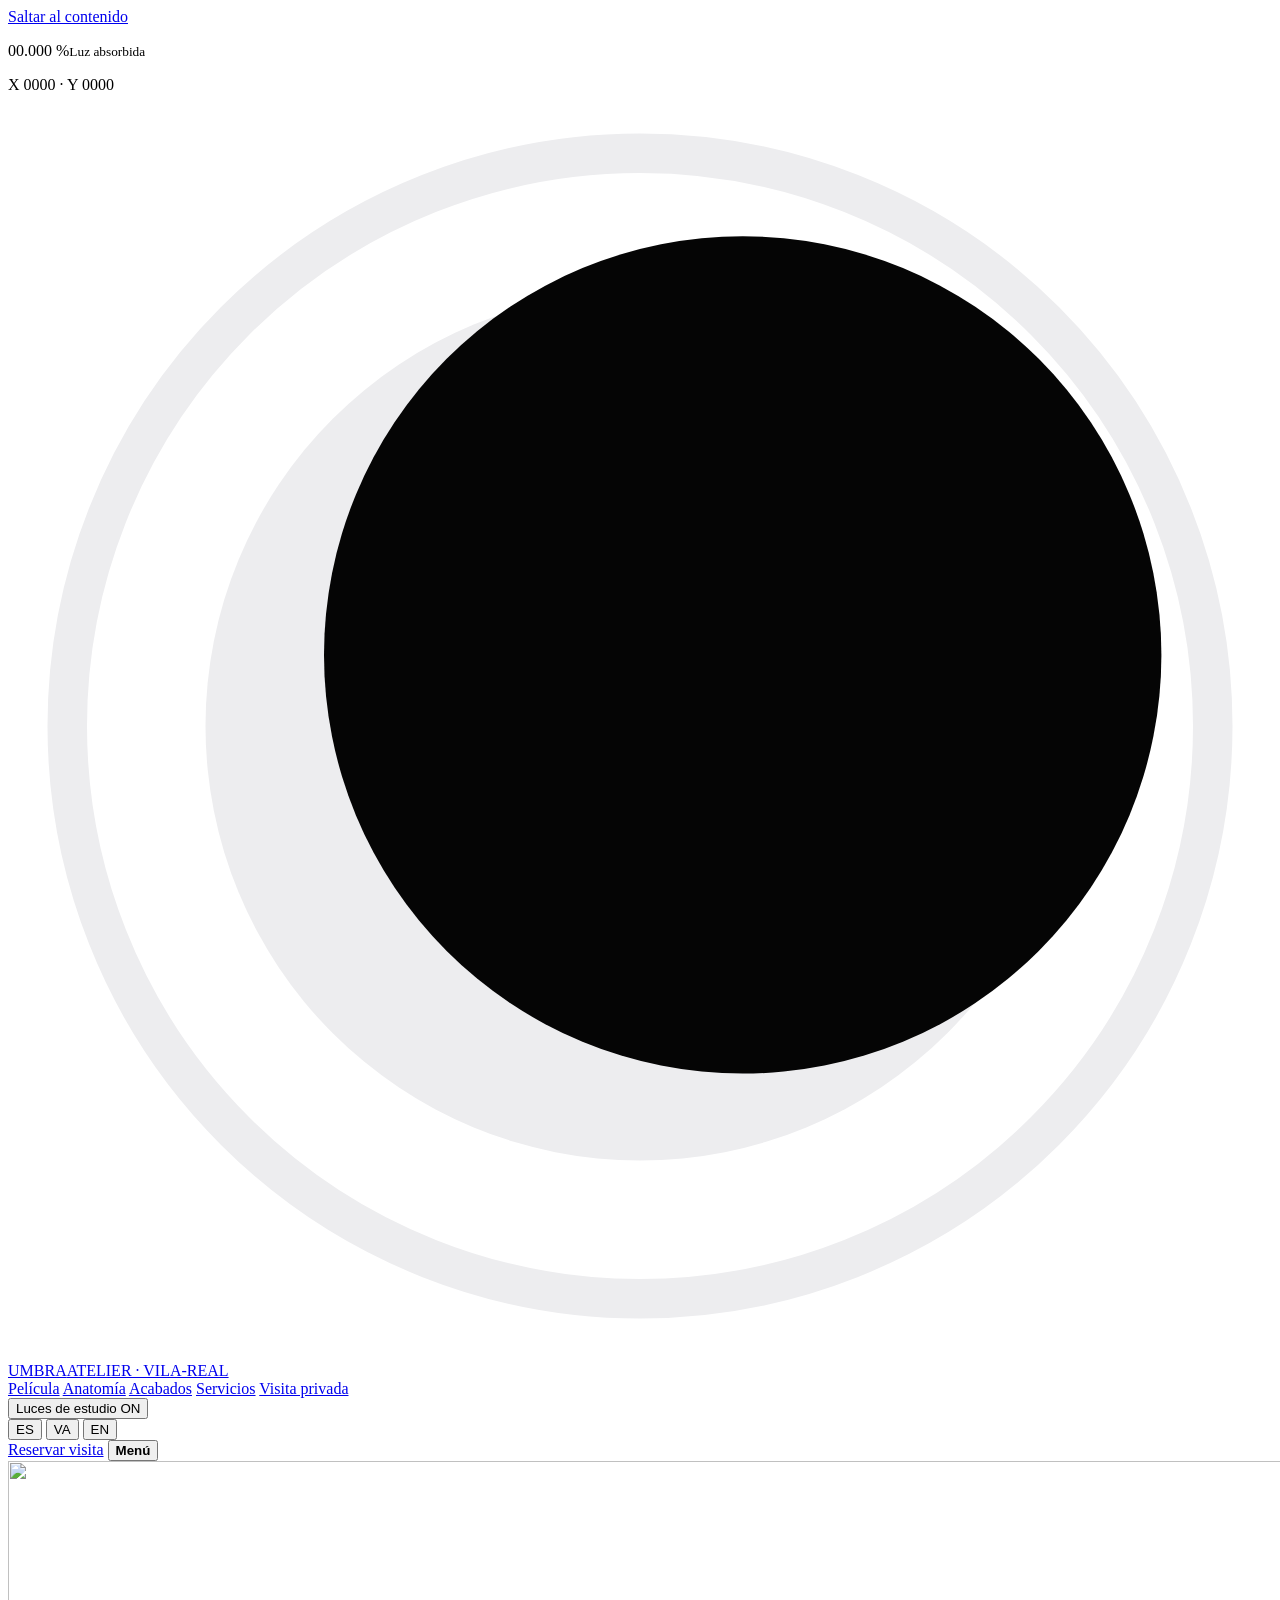
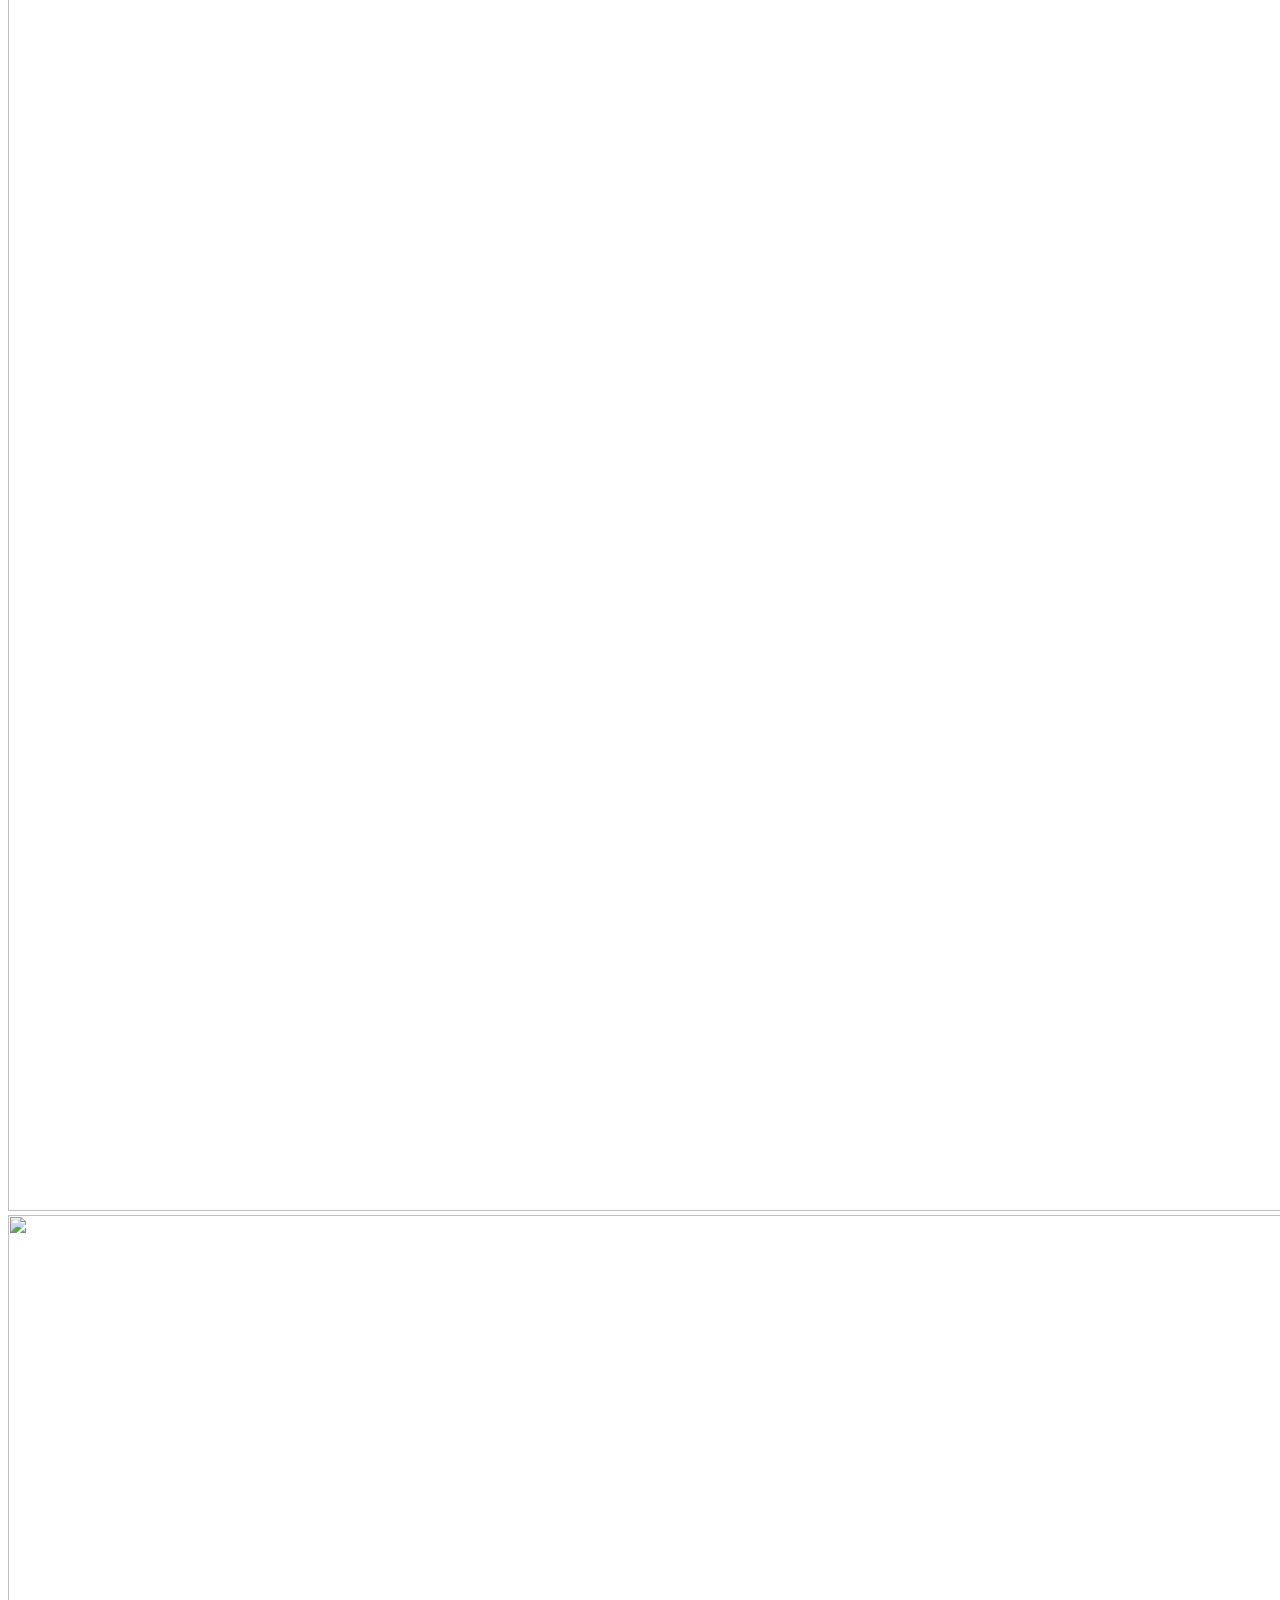
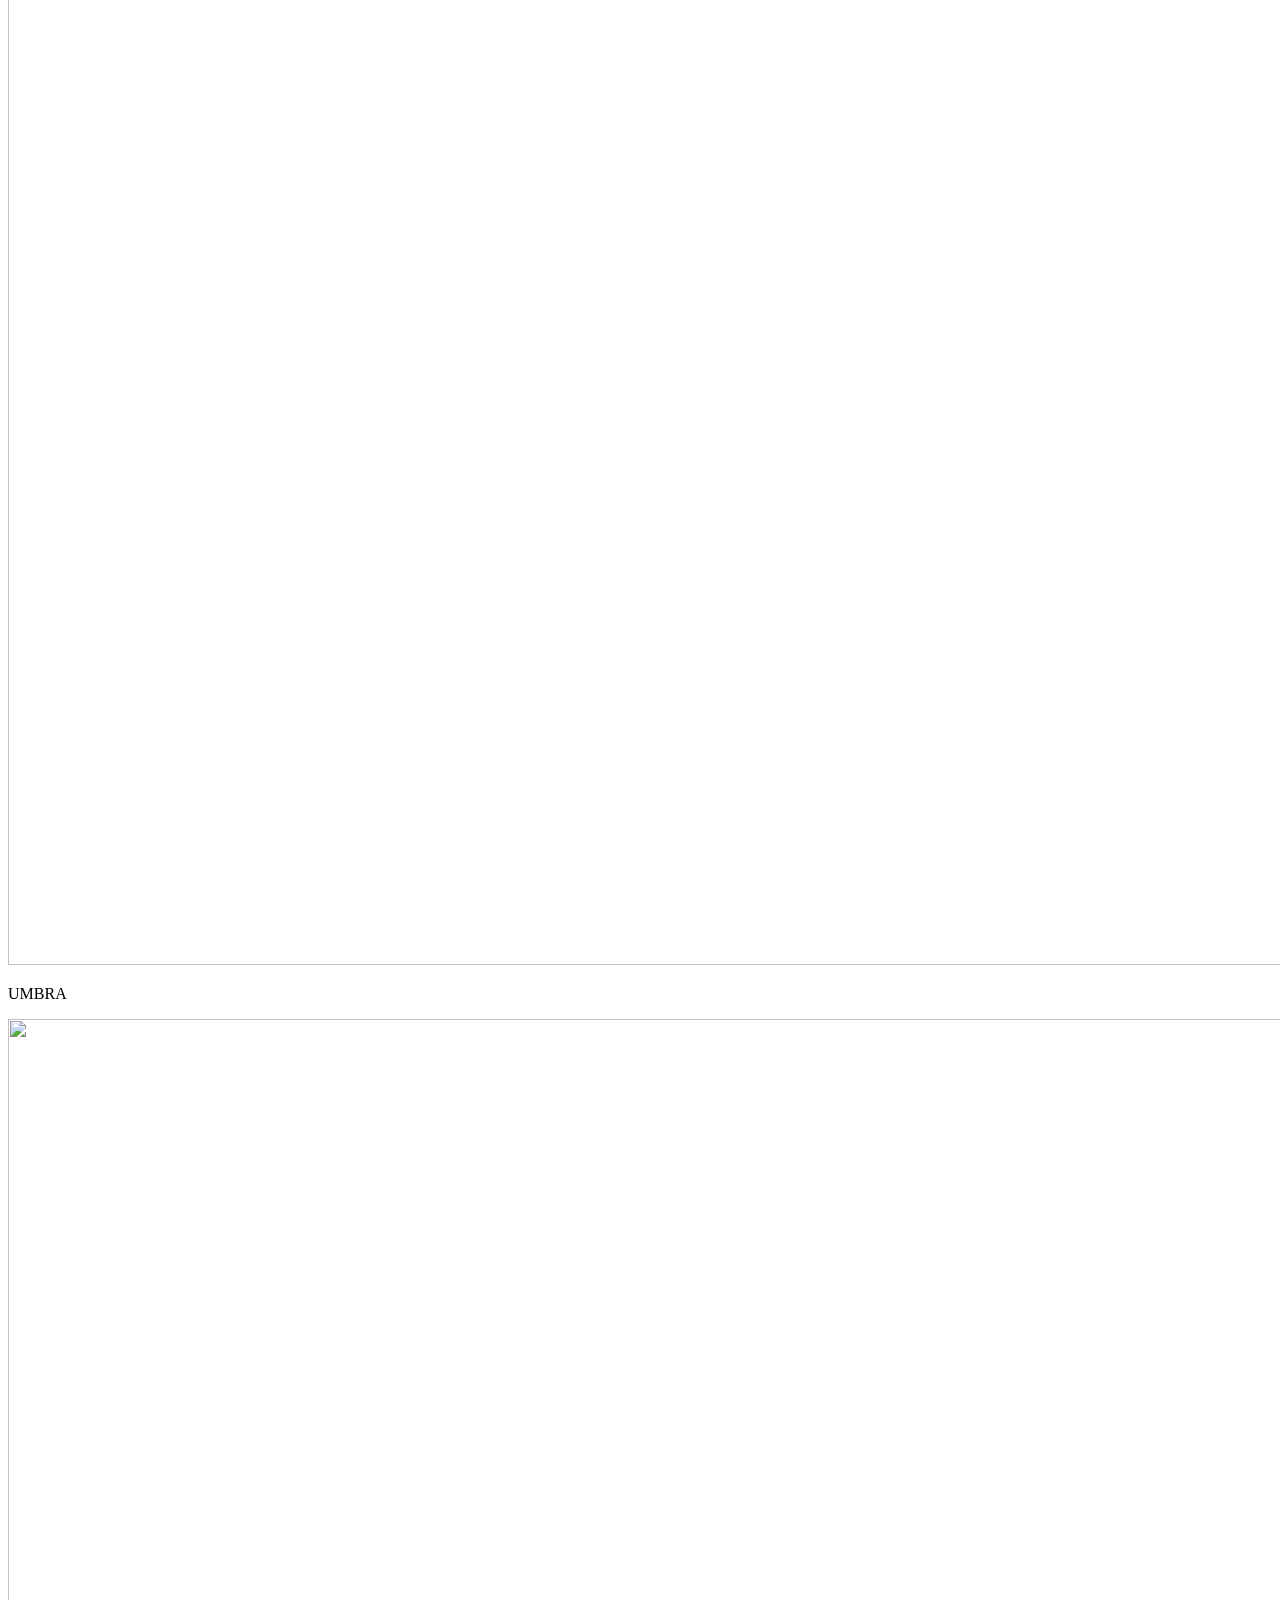
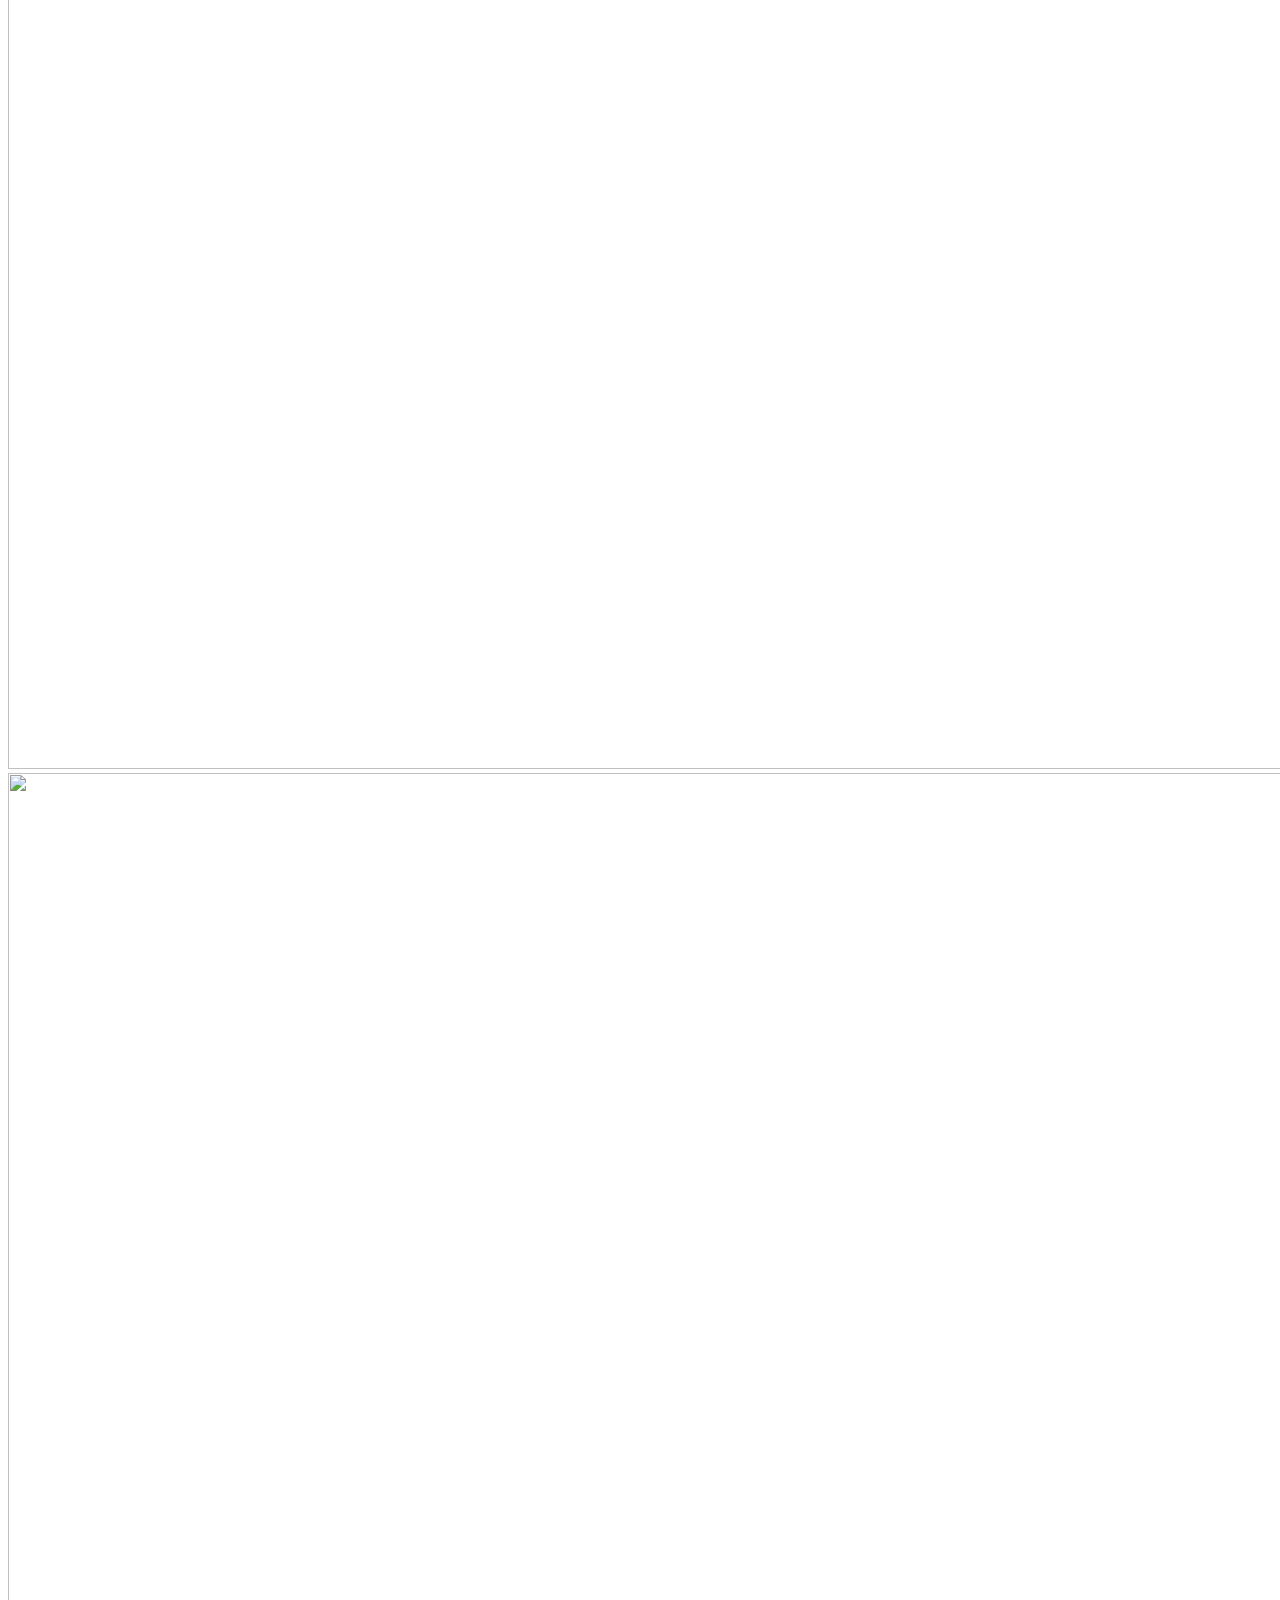
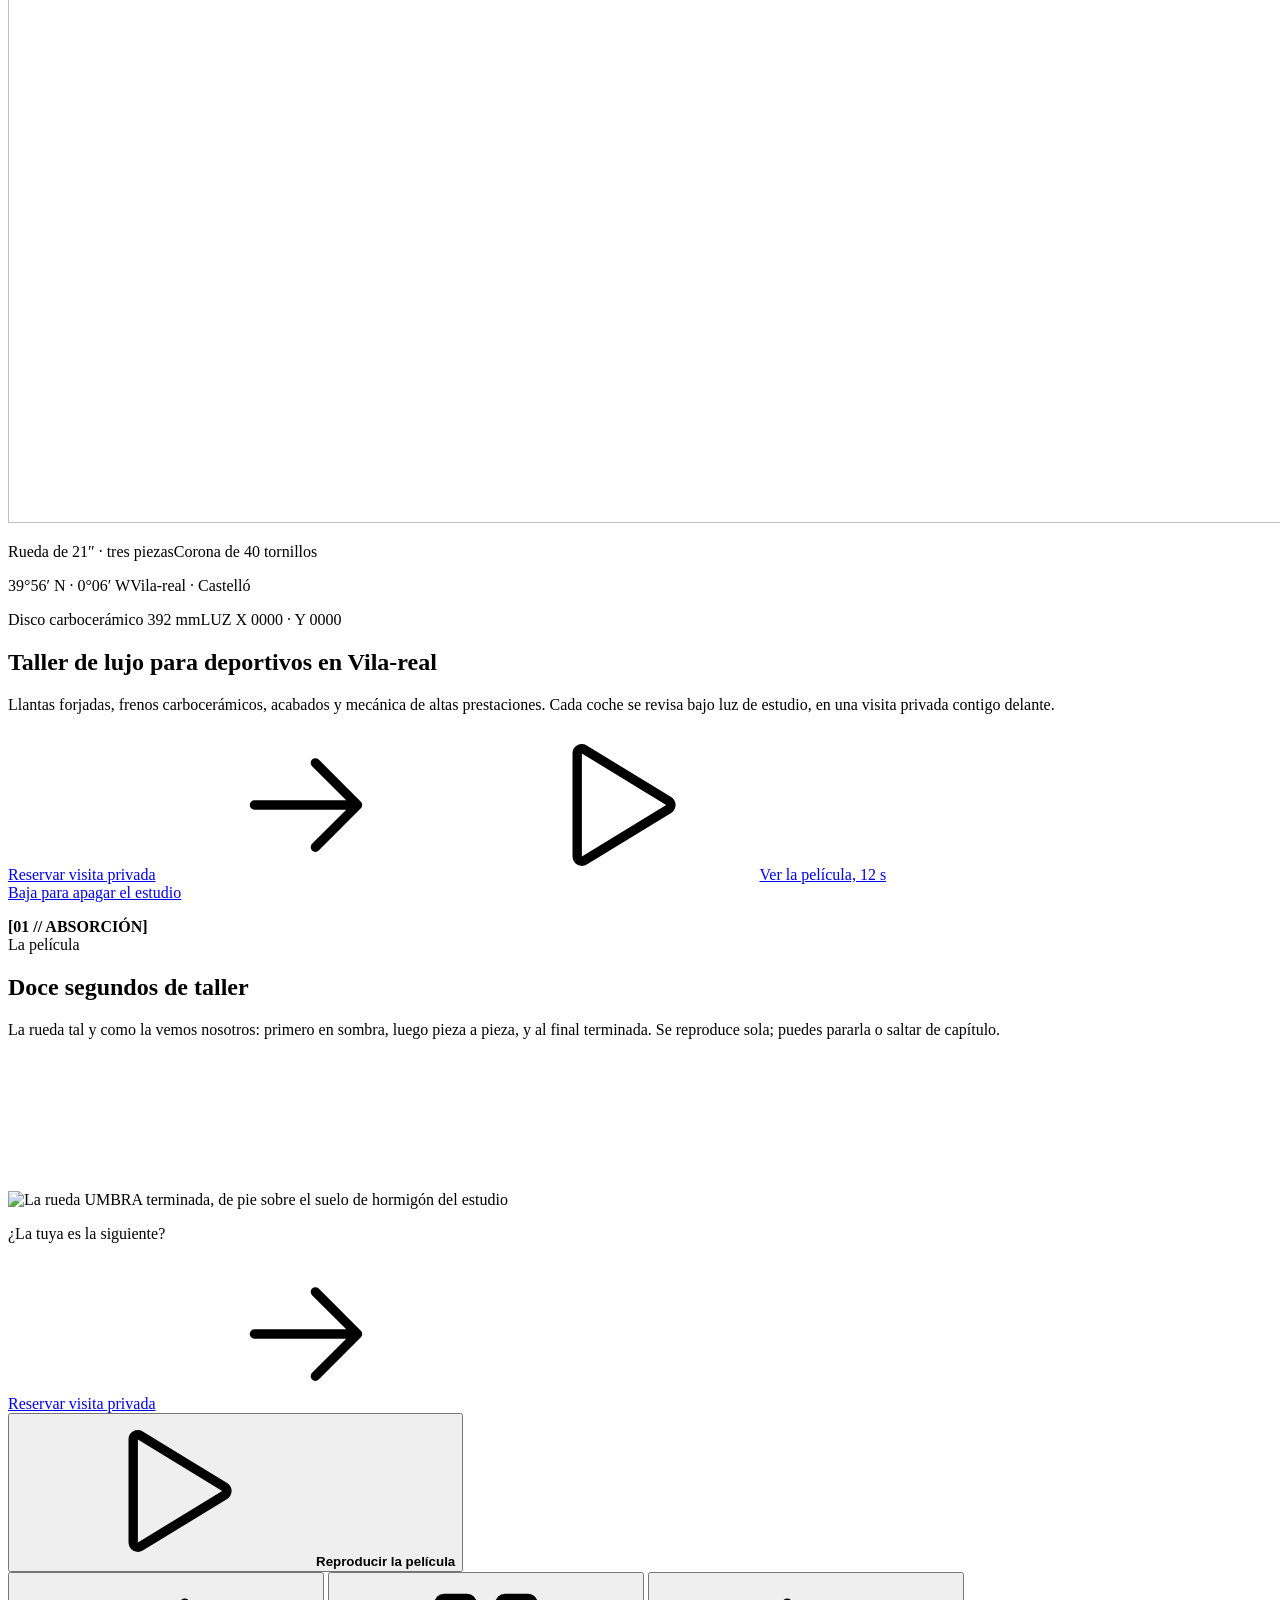
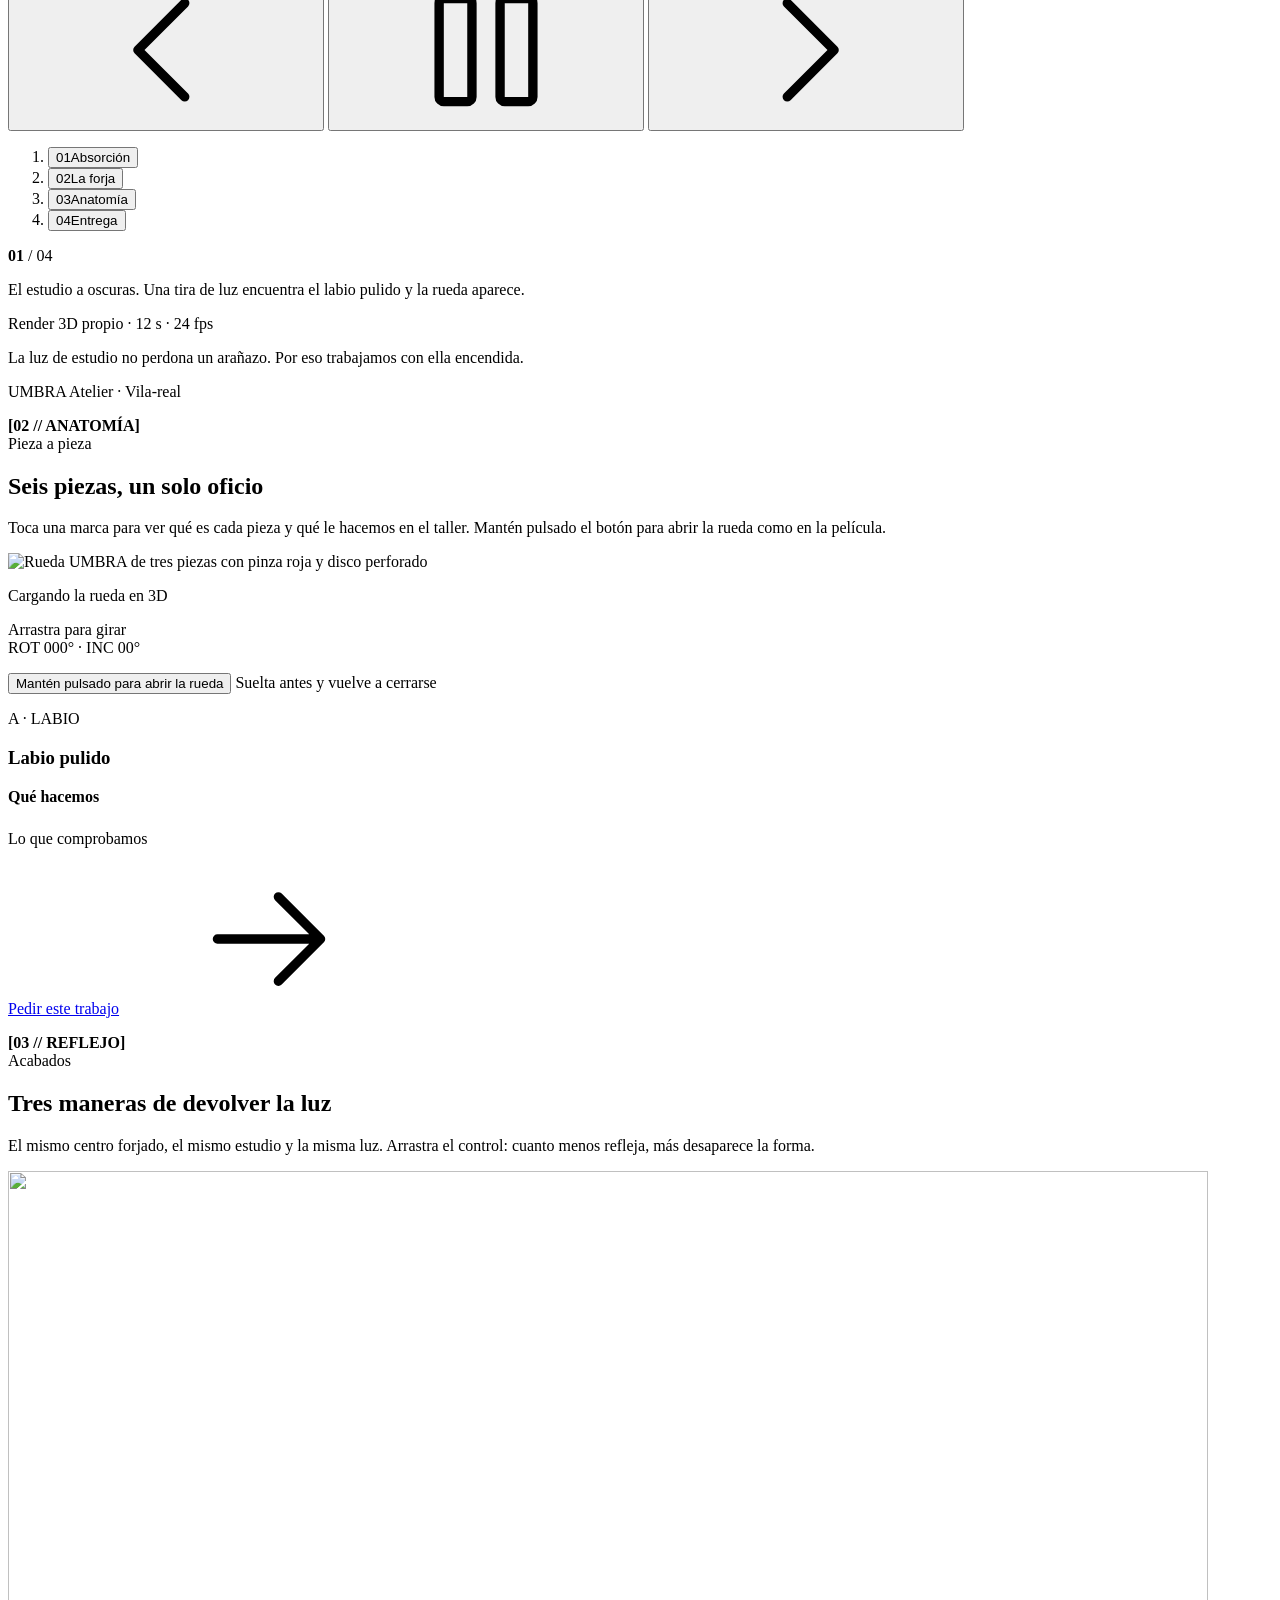
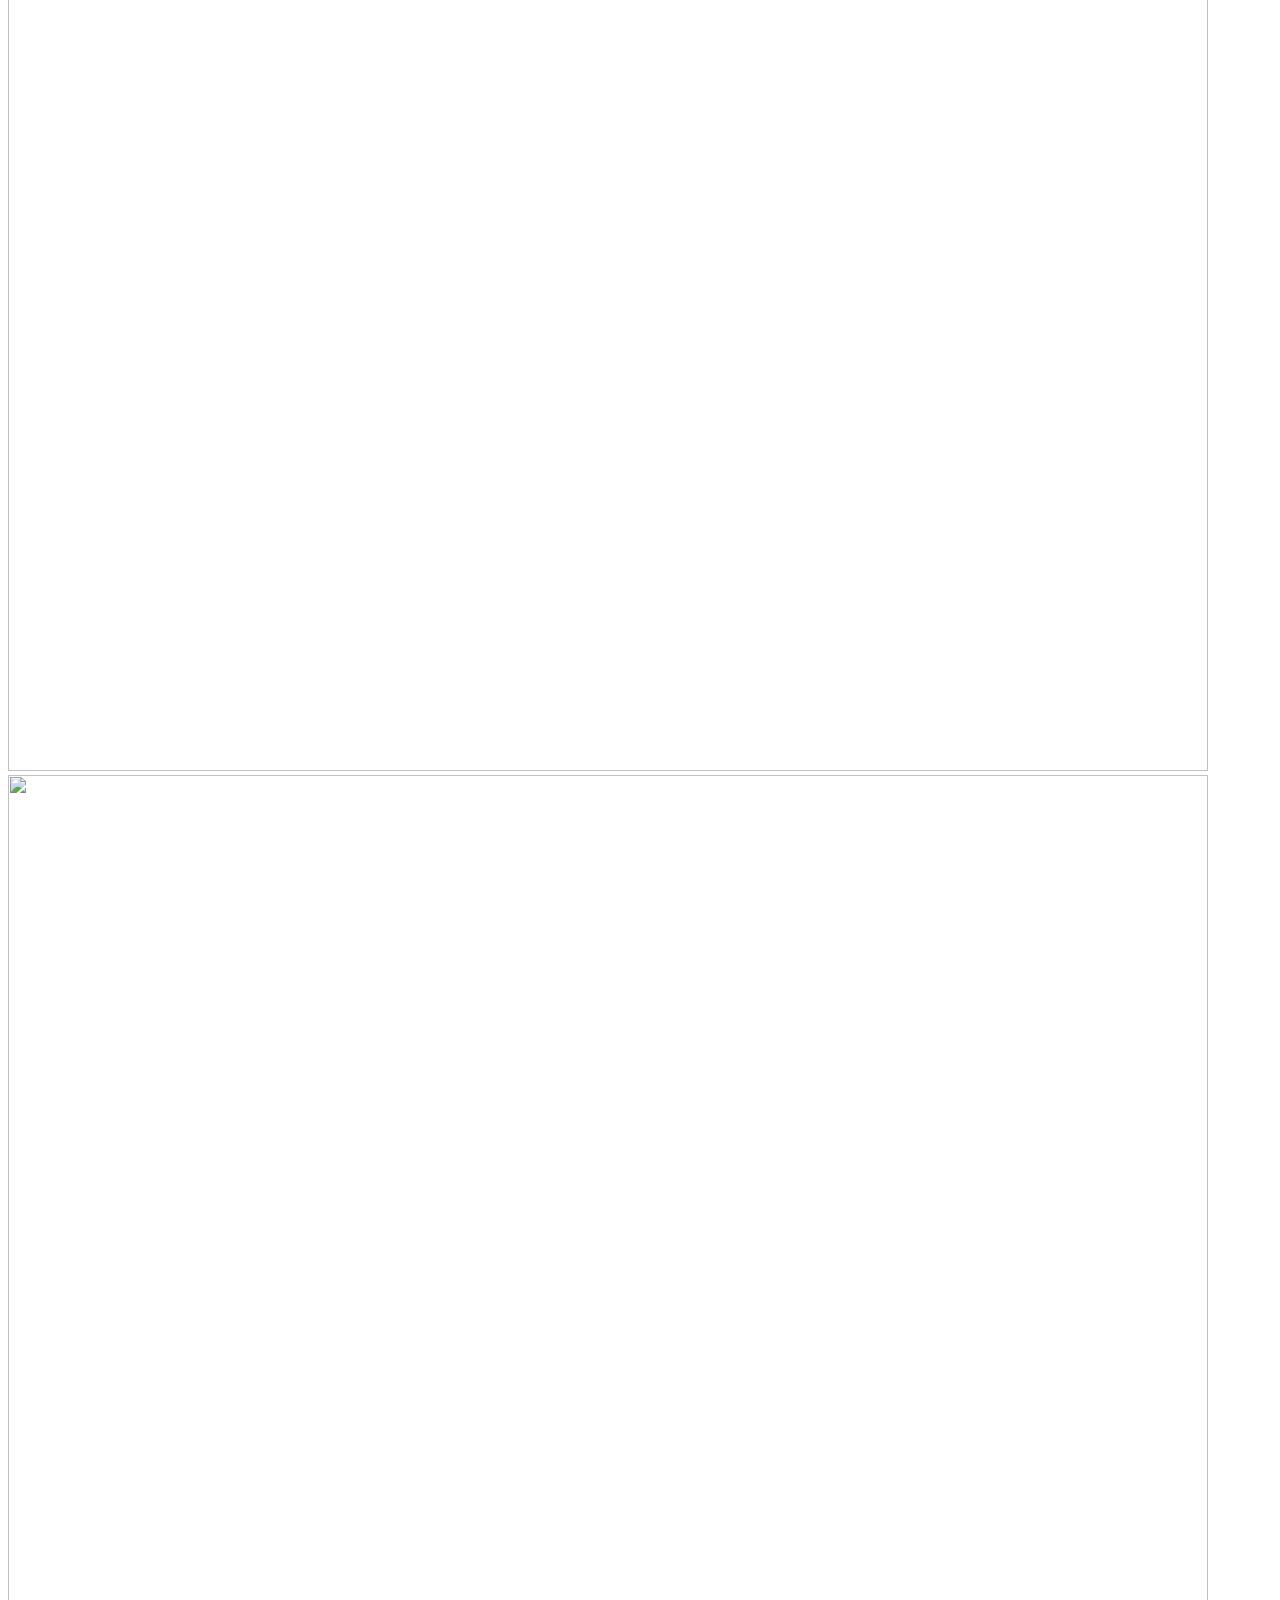
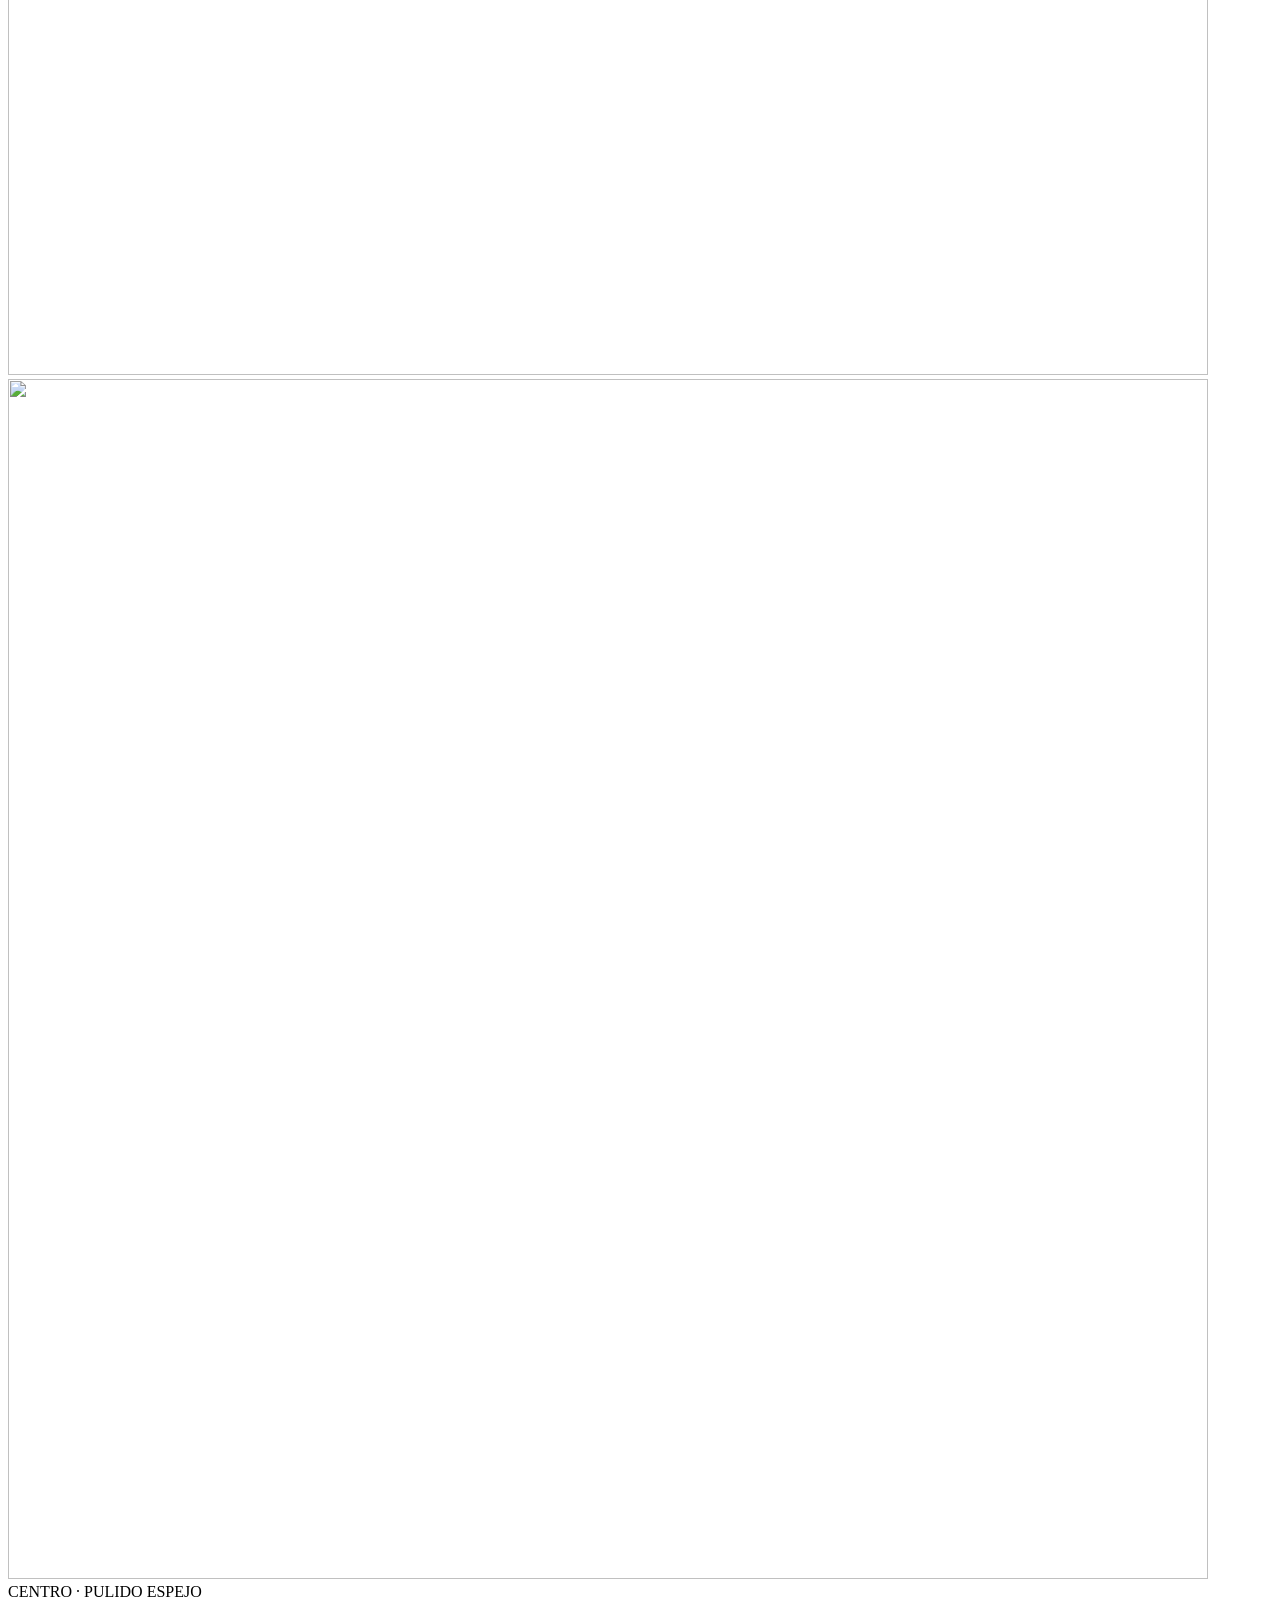
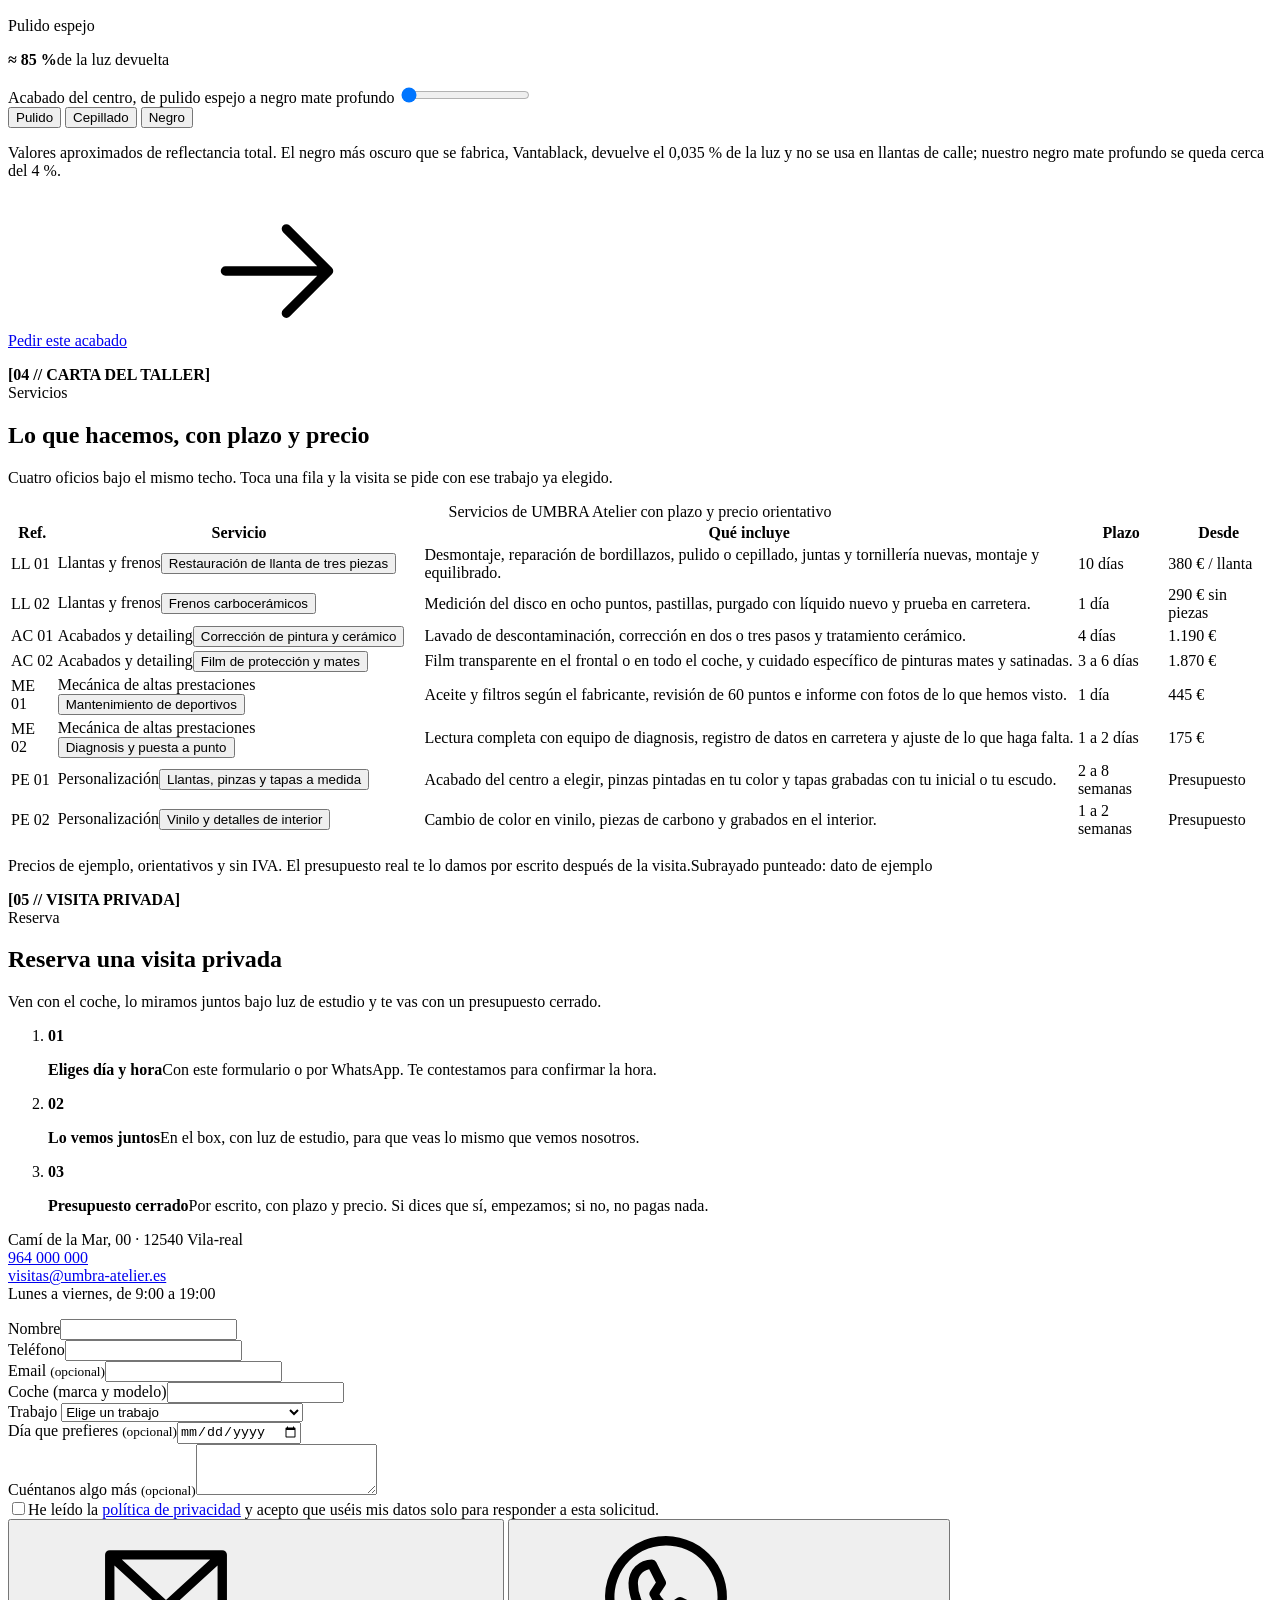
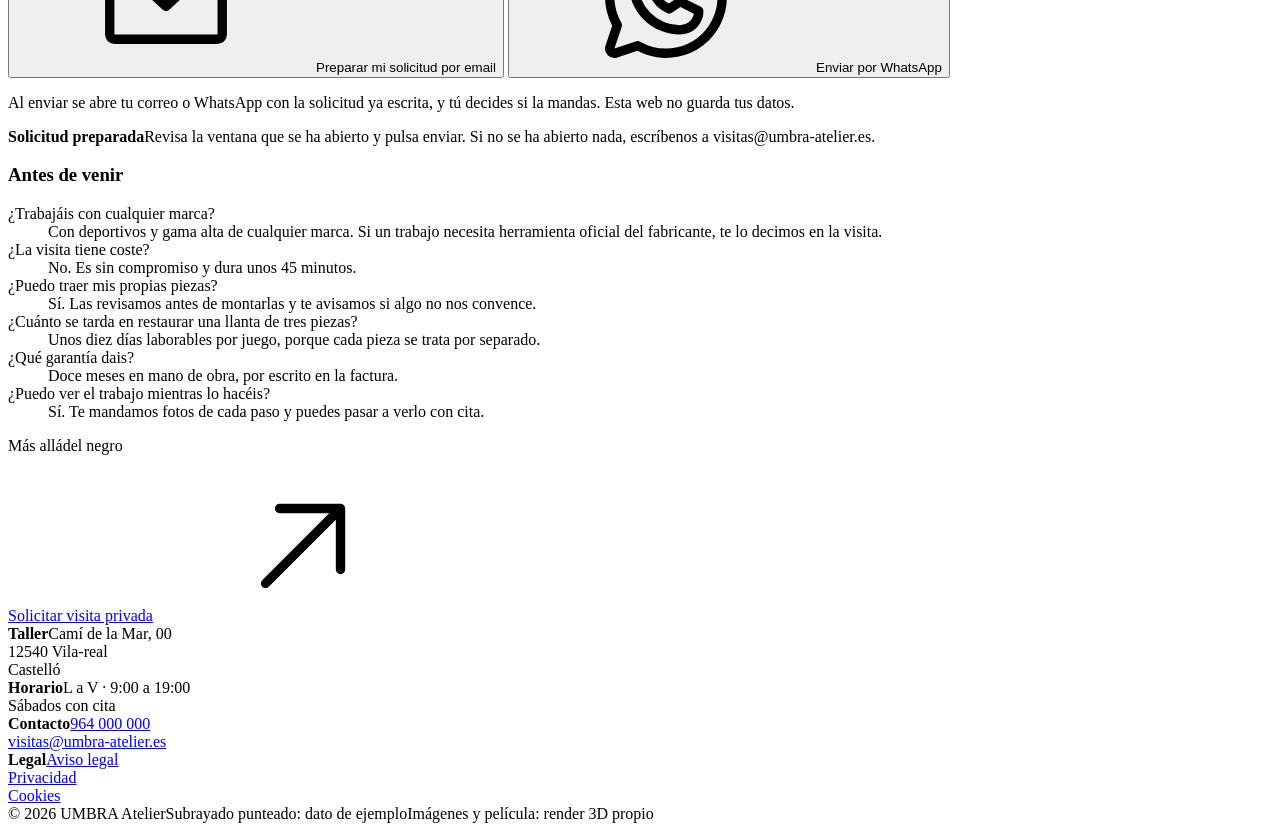
==== commit 11df4085: "Add files via upload" ====
--- a/index.html
+++ b/index.html
@@ -7,21 +7,22 @@
 <meta name="description" content="Taller de lujo en Vila-real (Castelló): llantas forjadas de tres piezas, frenos carbocerámicos, acabados, detailing, mecánica de altas prestaciones y personalización. Reserva una visita privada.">
 <meta name="theme-color" content="#050505">
 <link rel="icon" type="image/svg+xml" href="data:image/svg+xml,%3Csvg xmlns='http://www.w3.org/2000/svg' viewBox='0 0 64 64'%3E%3Crect width='64' height='64' fill='%23050505'/%3E%3Ccircle cx='32' cy='32' r='22' fill='%23EDEDEF'/%3E%3Ccircle cx='37' cy='28.5' r='21' fill='%23050505'/%3E%3Ccircle cx='32' cy='32' r='26.5' fill='none' stroke='%23EDEDEF' stroke-width='1.5'/%3E%3C/svg%3E">
-<!-- DEPLOY STEP: poner la URL real en og:url y og:image al publicar -->
+<!-- Dirección publicada en GitHub Pages: si cambia el dominio, cambia og:url y og:image -->
 <meta property="og:type" content="website">
 <meta property="og:title" content="UMBRA Atelier · Taller de lujo en Vila-real">
 <meta property="og:description" content="Llantas, frenos, acabados y mecánica para deportivos. Visita privada con luz de estudio.">
-<meta property="og:image" content="assets/img/og.jpg">
-<meta property="og:url" content="">
+<meta property="og:image" content="https://marctrullen-creator.github.io/Umbra-atelier.io/assets/img/og.jpg">
+<meta property="og:url" content="https://marctrullen-creator.github.io/Umbra-atelier.io/">
 <meta name="twitter:card" content="summary_large_image">
 <link rel="preload" href="assets/fonts/syne-latin-800-normal.woff2" as="font" type="font/woff2" crossorigin>
 <link rel="preload" href="assets/fonts/syne-latin-400-normal.woff2" as="font" type="font/woff2" crossorigin>
 <link rel="preload" href="assets/img/portada-rueda.webp" as="image" media="(min-width: 721px)">
 <link rel="stylesheet" href="assets/css/site.css">
 <script type="importmap">{"imports":{"three":"./assets/vendor/three/three.module.min.js","three/addons/":"./assets/vendor/three/addons/"}}</script>
-<script>document.documentElement.classList.add('js');try{var L=localStorage.getItem('umbra-lights');if(L==='off')document.documentElement.dataset.lights='off'}catch(e){}</script>
+<script>document.documentElement.classList.add('js');try{var L=localStorage.getItem('umbra-lights');if(L==='off')document.documentElement.dataset.lights='off'}catch(e){}
+setTimeout(function(){if(!window.UMBRA_READY){var h=document.documentElement;h.classList.add('no-pre');h.classList.remove('js');if(document.body)document.body.classList.remove('is-loading')}},3500);</script>
 </head>
-<body class="is-loading">
+<body>
 <a class="skip" href="#main" data-i18n="skip">Saltar al contenido</a>
 
 <svg width="0" height="0" style="position:absolute" aria-hidden="true">
